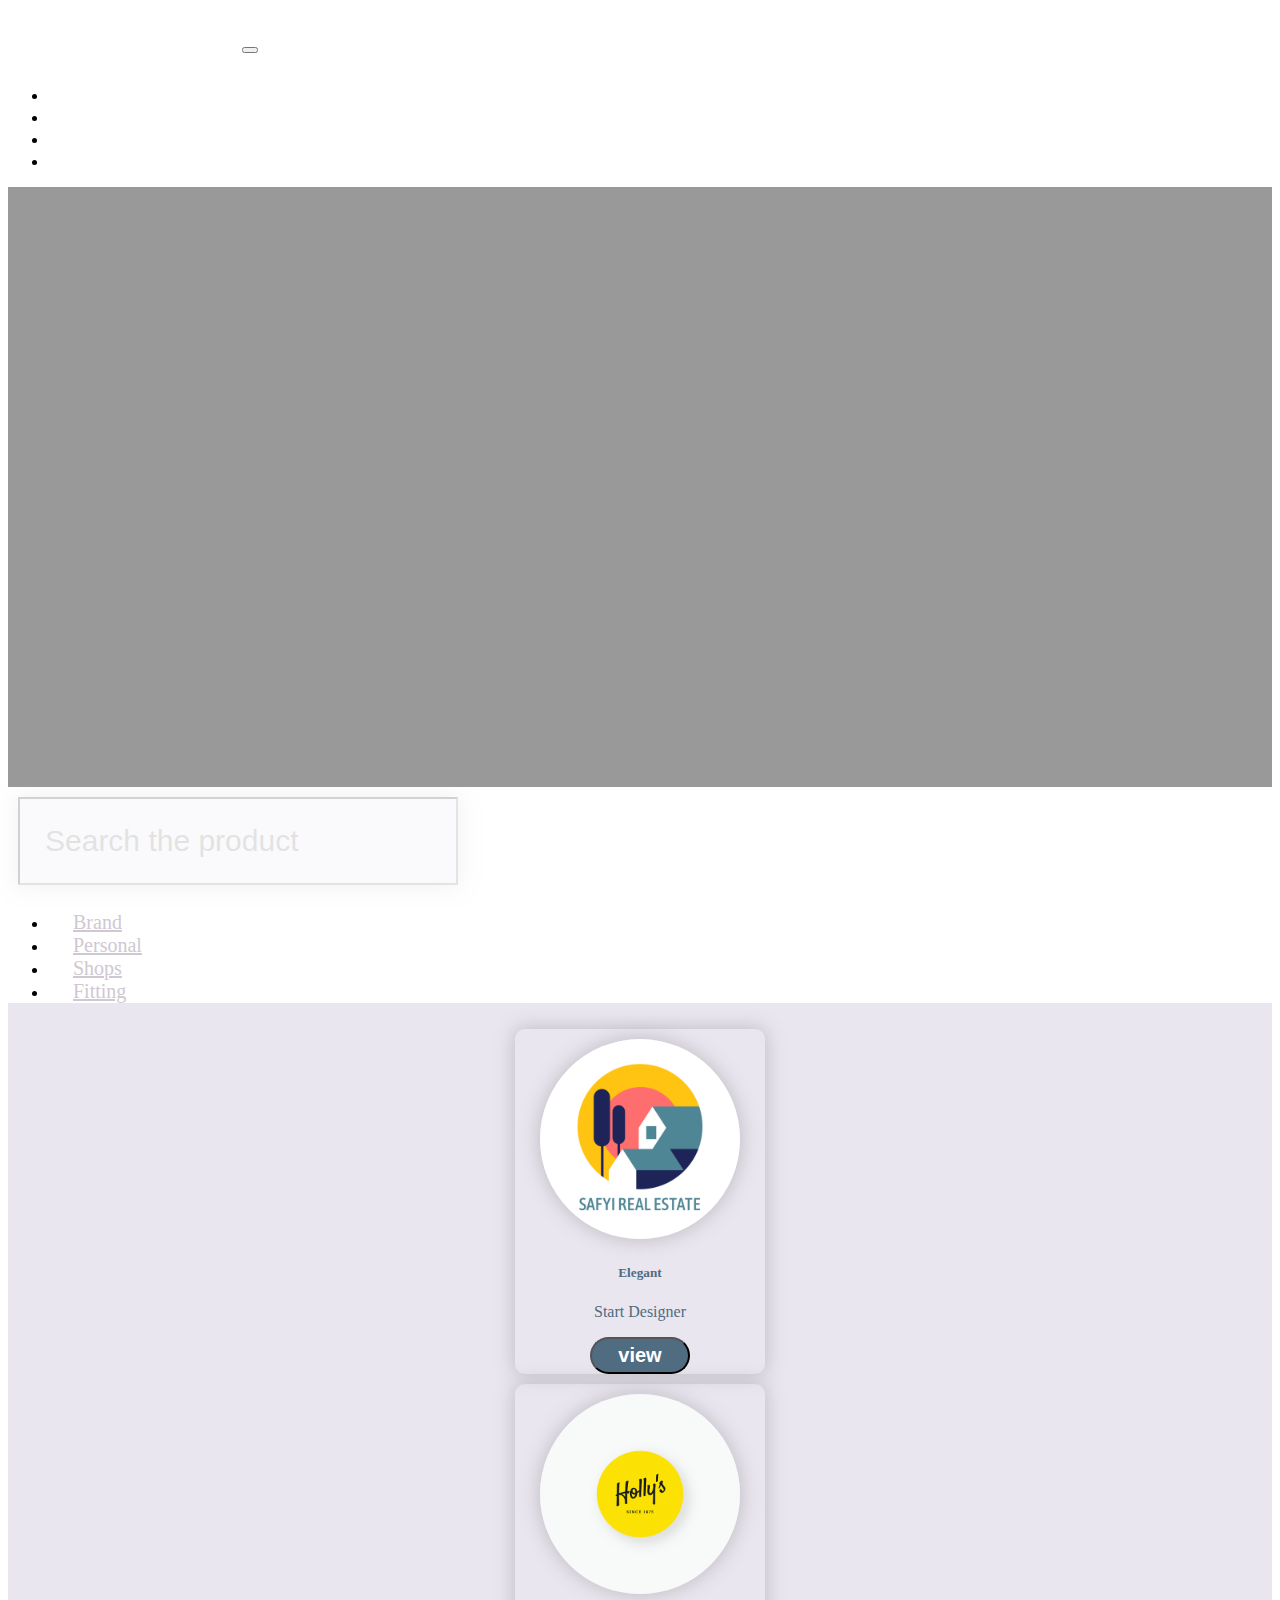
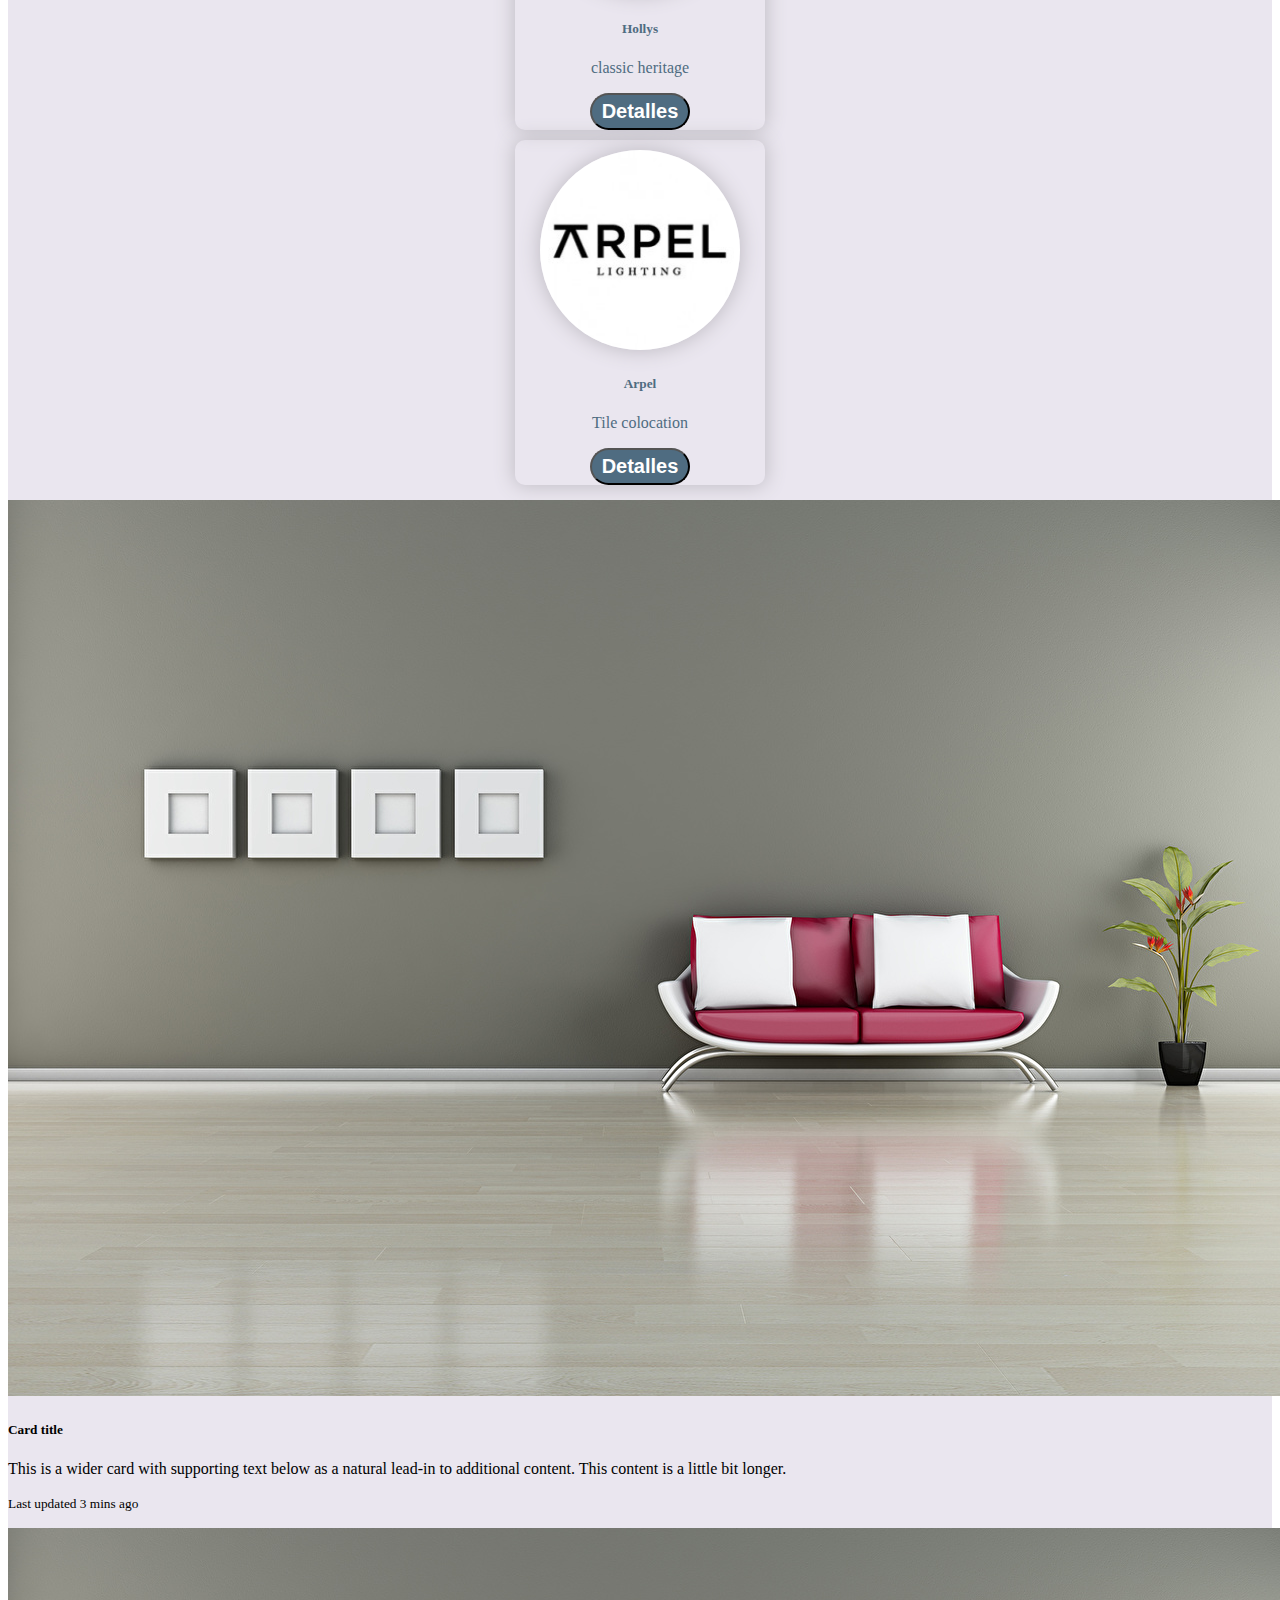
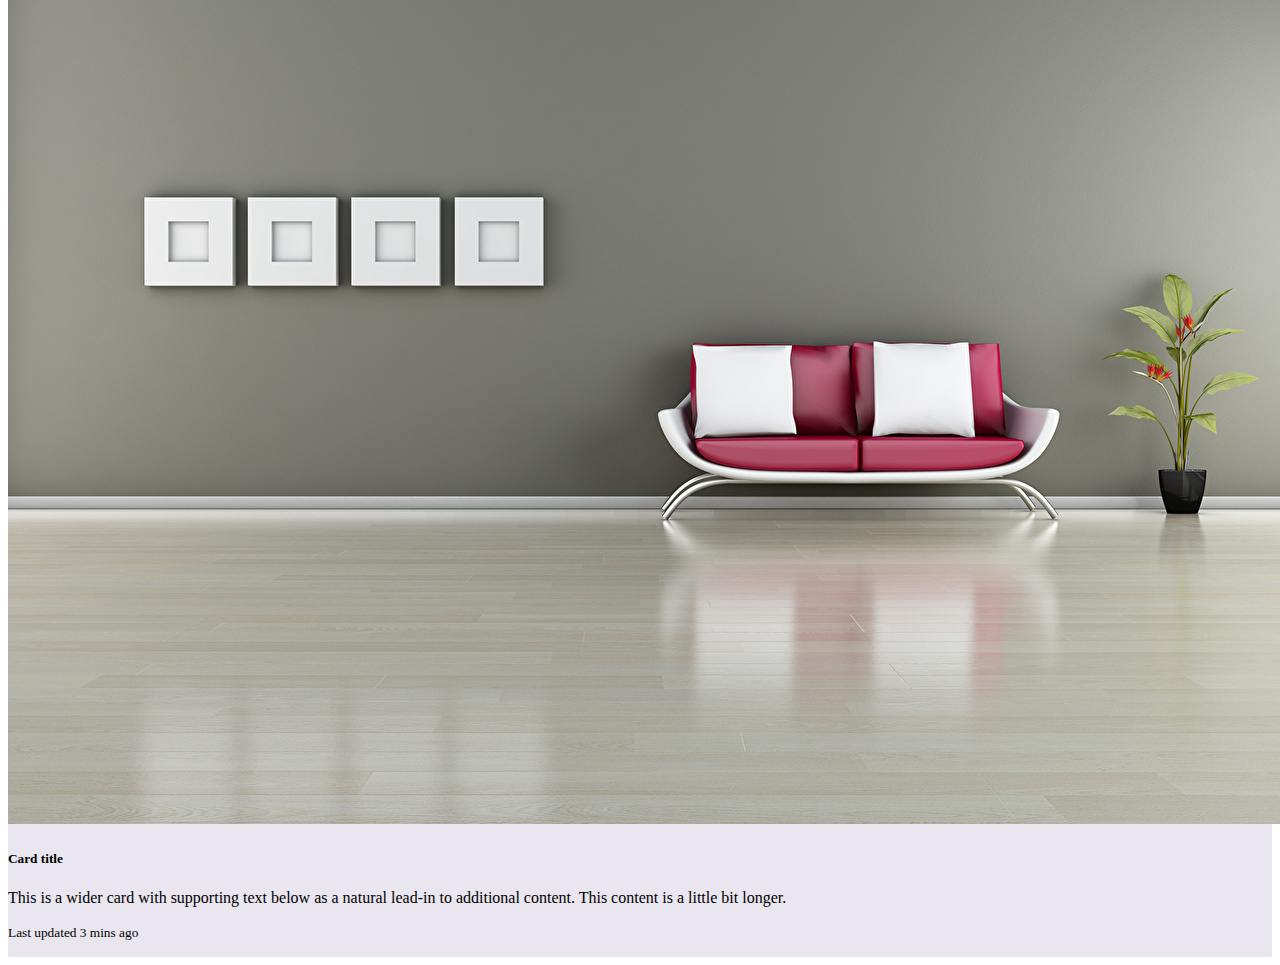
==== index.html @ e210c619 "agragando sales y flex box css" ====
<!DOCTYPE html>
<html>
<head>
    <meta charset="utf-8" />
    <meta http-equiv="X-UA-Compatible" content="IE=edge">
    <title>Bradley</title>
    <meta name="viewport" content="width=device-width, initial-scale=1">
    <link rel="stylesheet" type="text/css" media="screen" href="style.css" />
    <link rel="stylesheet" href="https://use.fontawesome.com/releases/v5.6.3/css/all.css" integrity="sha384-UHRtZLI+pbxtHCWp1t77Bi1L4ZtiqrqD80Kn4Z8NTSRyMA2Fd33n5dQ8lWUE00s/" crossorigin="anonymous">
    <link rel="stylesheet" href="https://stackpath.bootstrapcdn.com/bootstrap/4.2.1/css/bootstrap.min.css" integrity="sha384-GJzZqFGwb1QTTN6wy59ffF1BuGJpLSa9DkKMp0DgiMDm4iYMj70gZWKYbI706tWS" crossorigin="anonymous">
    <link href="https://fonts.googleapis.com/css?family=Vibur" rel="stylesheet">
    <link href="https://fonts.googleapis.com/css?family=Vibur|ZCOOL+QingKe+HuangYou" rel="stylesheet">
    <script src="https://code.jquery.com/jquery-3.3.1.slim.min.js" integrity="sha384-q8i/X+965DzO0rT7abK41JStQIAqVgRVzpbzo5smXKp4YfRvH+8abtTE1Pi6jizo" crossorigin="anonymous"></script>
    <script src="https://cdnjs.cloudflare.com/ajax/libs/popper.js/1.14.6/umd/popper.min.js" integrity="sha384-wHAiFfRlMFy6i5SRaxvfOCifBUQy1xHdJ/yoi7FRNXMRBu5WHdZYu1hA6ZOblgut" crossorigin="anonymous"></script>
    <script src="https://stackpath.bootstrapcdn.com/bootstrap/4.2.1/js/bootstrap.min.js" integrity="sha384-B0UglyR+jN6CkvvICOB2joaf5I4l3gm9GU6Hc1og6Ls7i6U/mkkaduKaBhlAXv9k" crossorigin="anonymous"></script>
    <script src="app.js"></script>
</head>
<body>
    <!-- Navigation -->

    <nav class="navbar navbar-expand-lg  fixed-top" id="mainNav">
            <div class="container">
              <a class="navbar-brand js-scroll-trigger" href="#page-top">Natural Home <i class="fas fa-couch"></i></a>
              <button class="navbar-toggler navbar-toggler-right" type="button" data-toggle="collapse" data-target="#navbarResponsive" aria-controls="navbarResponsive" aria-expanded="false" aria-label="Toggle navigation">
                
                <i class="fas fa-bars"></i>
              </button>
              <div class="collapse navbar-collapse" id="navbarResponsive">
                <ul class="navbar-nav text-uppercase ml-auto">
                  <li class="nav-item">
                    <a class="nav-link js-scroll-trigger" href="#services">Home<i class="fas fa-home"></i></a>
                  </li>
                  <li class="nav-item">
                    <a class="nav-link js-scroll-trigger" href="#portfolio">Store</a>
                  </li>
                  <li class="nav-item">
                    <a class="nav-link js-scroll-trigger" href="#about">Shop Cart <i class="fas fa-shopping-cart"></i></a>
                  </li>
                  <li class="nav-item">
                    <a class="nav-link js-scroll-trigger" href="#team">My</a>
                  </li>
                </ul>
              </div>
            </div>
          </nav>
<!--------------main------------------>
    <header class="masthead">
        <div class="container">
          <div class="intro-text">
            <div class="intro-lead-in"></div>
            <h1></h1>
          </div>
         </div> 
      </header>

      <section id="store">
          <div class="buscador">
                <div class="row">
                        <div class="col-lg-12 col-md-12 col-sm-12">
                             
                                <div class="input-group mb-3" id="search">
                                        
                                        <input type="text" class="form-control" placeholder="Search the product" aria-label="Username" aria-describedby="basic-addon1">
                                    </div>

                        </div>
                        

                    </div>
             <div class="sections">     
                    <ul class="nav justify-content-center">
                            <li class="nav-item">
                            <a class="nav-link active" href="#">Brand</a>
                            </li>
                            <li class="nav-item">
                            <a class="nav-link" href="#">Personal</a>
                            </li>
                            <li class="nav-item">
                            <a class="nav-link" href="#">Shops</a>
                            </li>
                            <li class="nav-item">
                            <a class="nav-link" href="#" tabindex="-1" aria-disabled="true">Fitting</a>
                            </li>
                        </ul>
             </div>          
         </div>         
            <div class="brands"> 
                <div class="row" id="tarjetas">
                        <div class="col-md-4 col-sm-4">
                            <div class="card">
                                <img src="./imagenes/313d73fa42f04a46213abc6267b4d074.png" class="card-img-top" alt="...">
                                <div class="card-body">
                                    <h5>Elegant</h5>
                                    <p>Start Designer</p>
                                
                                    <button type="button"  data-toggle="modal" data-target="#uno" data-whatever="@mdo">view</button>
                                </div>
                            </div>
                        </div>
                        <div class="col-md-4 col-sm-4">
                                <div class="card">
                                    <img src="./imagenes/logos-1.webp" class="card-img-top" alt="...">
                                    <div class="card-body">
                                        <h5 class="card-title">Hollys</h5>
                                        <p class="card-text">classic heritage</p>
                                        <button type="button" data-toggle="modal" data-target="#uno" data-whatever="@mdo">Detalles</button>
                                    </div>
                                </div>
                            </div>
                            <div class="col-md-4 col-sm-4">
                                    <div class="card">
                                        <img src="./imagenes/118-marcas.jpg" class="card-img-top" alt="...">
                                        <div class="card-body">
                                            <h5 class="card-title">Arpel</h5>
                                            <p class="card-text">Tile colocation</p>
                                            <button type="button" data-toggle="modal" data-target="#uno" data-whatever="@mdo">Detalles</button>
                                        </div>
                                    </div>
                                </div>
                    </div>  
            </div> 
            
                <div class="sales">
                          
                    <div class="col-md-6 "> 
                        <div class="card mb-3">
                                <img src="./imagenes/353586.jpg" class="card-img-top" alt="...">
                                <div class="card-body">
                                <h5 class="card-title">Card title</h5>
                                <p class="card-text">This is a wider card with supporting text below as a natural lead-in to additional content. This content is a little bit longer.</p>
                                <p class="card-text"><small class="text-muted">Last updated 3 mins ago</small></p>
                                </div>
                            </div>
                        </div>       
                          
                     <div class="col-md-6 ">   
                            <div class="card mb-3">
                                    <img src="./imagenes/353586.jpg" class="card-img-top" alt="...">
                                    <div class="card-body">
                                    <h5 class="card-title">Card title</h5>
                                    <p class="card-text">This is a wider card with supporting text below as a natural lead-in to additional content. This content is a little bit longer.</p>
                                    <p class="card-text"><small class="text-muted">Last updated 3 mins ago</small></p>
                                    </div>
                                </div>
                     </div>
                 </div>     
                 
</section>
                
</body>
</html>
---- style.css ----
#mainNav{
    margin-top: 10px;
}
#mainNav a {
    font-family: 'Vibur', cursive;
    font-family: 'ZCOOL QingKe HuangYou', cursive;
    font-size:20px; 
    margin-left: 20px;
    color:white;
    opacity:0.5;
    z-index: -1;

}

#mainNav .navbar-brand{
    font-family: 'Vibur', cursive;
    font-size: 40px;
    font: bold;
    opacity:0.7;
    z-index: -1;
}

#mainNav a:hover{
    opacity:1;
    color: white;
    text-decoration: underline;
    font-size:21px;
}
#mainNav button{

color:white;
}

.masthead {
    text-align: center;
    color: white;
    background-image: url("./imagenes/Decoración-de-dormitorio-moderno-Pavel-Vetrov.jpg");
    background-repeat: no-repeat;
    background-attachment: scroll;
    background-position: center center;
    background-size: cover;
    background-color: rgba(0,0,0,0.5);
    height:600px;
    opacity:0.8;
    z-index: -1; 
    
  }
  header.masthead .intro-text {
    padding-top: 200px;
    padding-bottom: 100px;
  }
  header.masthead .intro-text .intro-lead-in {
    font-size: 22px;
    font-style: italic;
    line-height: 22px;
    margin-bottom: 25px;
    font-family: 'Droid Serif', -apple-system, BlinkMacSystemFont, 'Segoe UI', Roboto, 'Helvetica Neue', Arial, sans-serif, 'Apple Color Emoji', 'Segoe UI Emoji', 'Segoe UI Symbol', 'Noto Color Emoji';
  }
  header.masthead #down{

    font-size: 70px;
    color:white;
  }
  #search .form-control{
    margin: 10px;
   background:#eae6ef;
   opacity:0.2;
   font-size: 30px;
   color:#4F6C81;
   padding:25px; 
   -webkit-box-shadow:0px 0px 20px 1px #bfbcc3;
  

  }
  .chat i{
      font-size: 50px;
      margin-top: 3px;
  }
  /* .nav{
    margin-left: 50px;
  }  */
  .nav{
      background: white;
      
  }
  .nav a{
    color:#CFC8D2;
    /* margin-left: 100px;
    font-size: 22px;
    margin-right: 50px; */
  }
  .nav a:hover{
      border-bottom: solid 2px black;
  }
  @media (max-width: 768px) {
    .nav a{
        color:#CFC8D2;
        margin-left: 10px;
        font-size: 15px;
        margin-right: 10px;
      }
  }

  @media (min-width: 768px) {
    .nav a{
        color:#CFC8D2;
        margin-left: 25px;
        font-size: 20px;
      }
  }

  #tarjetas .card img{
      border-radius:100px;
      width: 200px;
      margin: auto;
      margin-top: 10px; 
      -webkit-box-shadow:0px 0px 20px 1px #bfbcc3;
     
  }
  #tarjetas .card {
    width: 250px;
    margin: auto;
    margin-top: 10px; 
    border-radius: 10px; 
    text-align: center;
    color: #4F6C81; 
    -webkit-box-shadow:0px 0px 20px 1px #bfbcc3;
}
#tarjetas .card button{
    color: white;
    font-size: 20px;
    background:#4F6C81;  
    border-radius: 20px;
    width:100px; 
    padding: 5px;
    font-weight: 700;
}
@media (max-width: 768px) {
    #tarjetas .card { 
         width: 150px;
         height: 250px;;
    }
    #tarjetas .card img{
        width: 50px;
    }


}
.buscador{
    background: white
}
#store{
    background:#eae6ef;
}  
  
.sales{
display: flex;
flex-wrap: wrap;
justify-content: space-around;
}

.brands{
    display: flex;
    flex-wrap: wrap;
    justify-content: space-around;
    margin-bottom: 15px;
    }
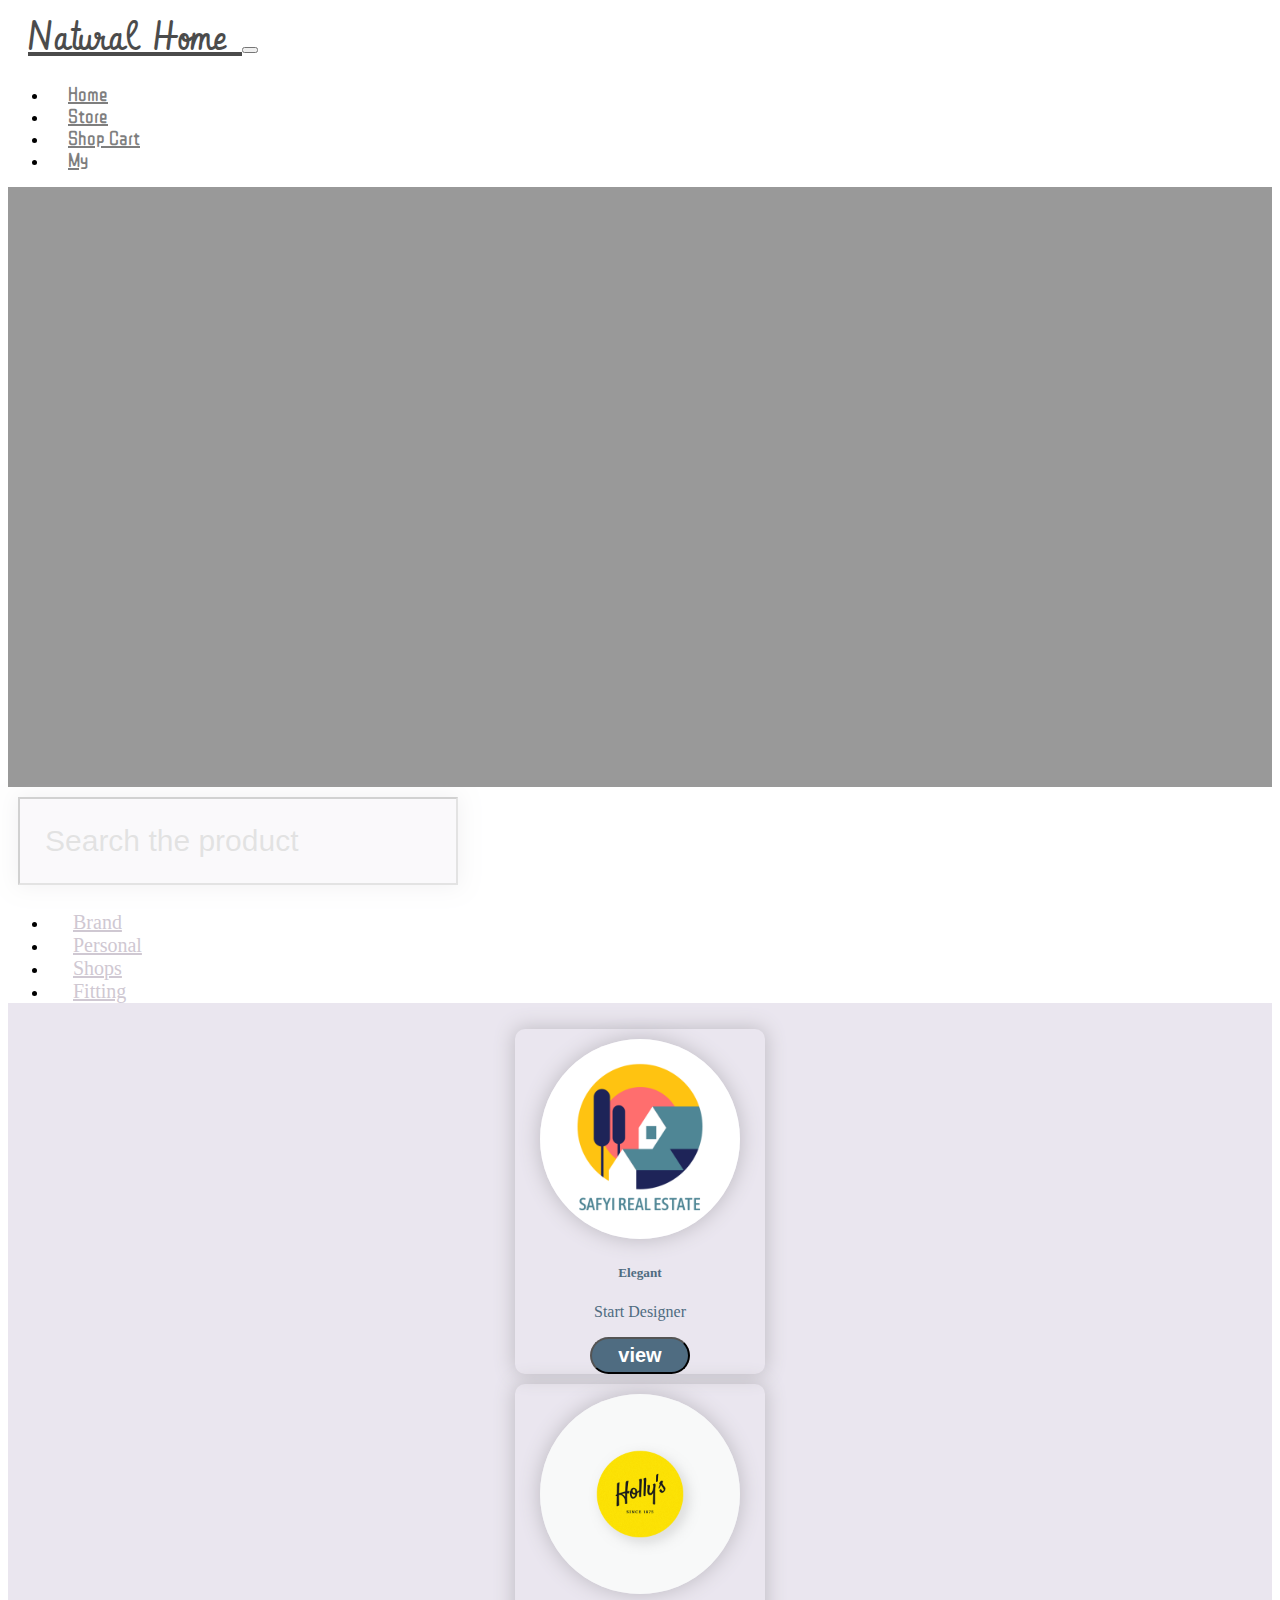
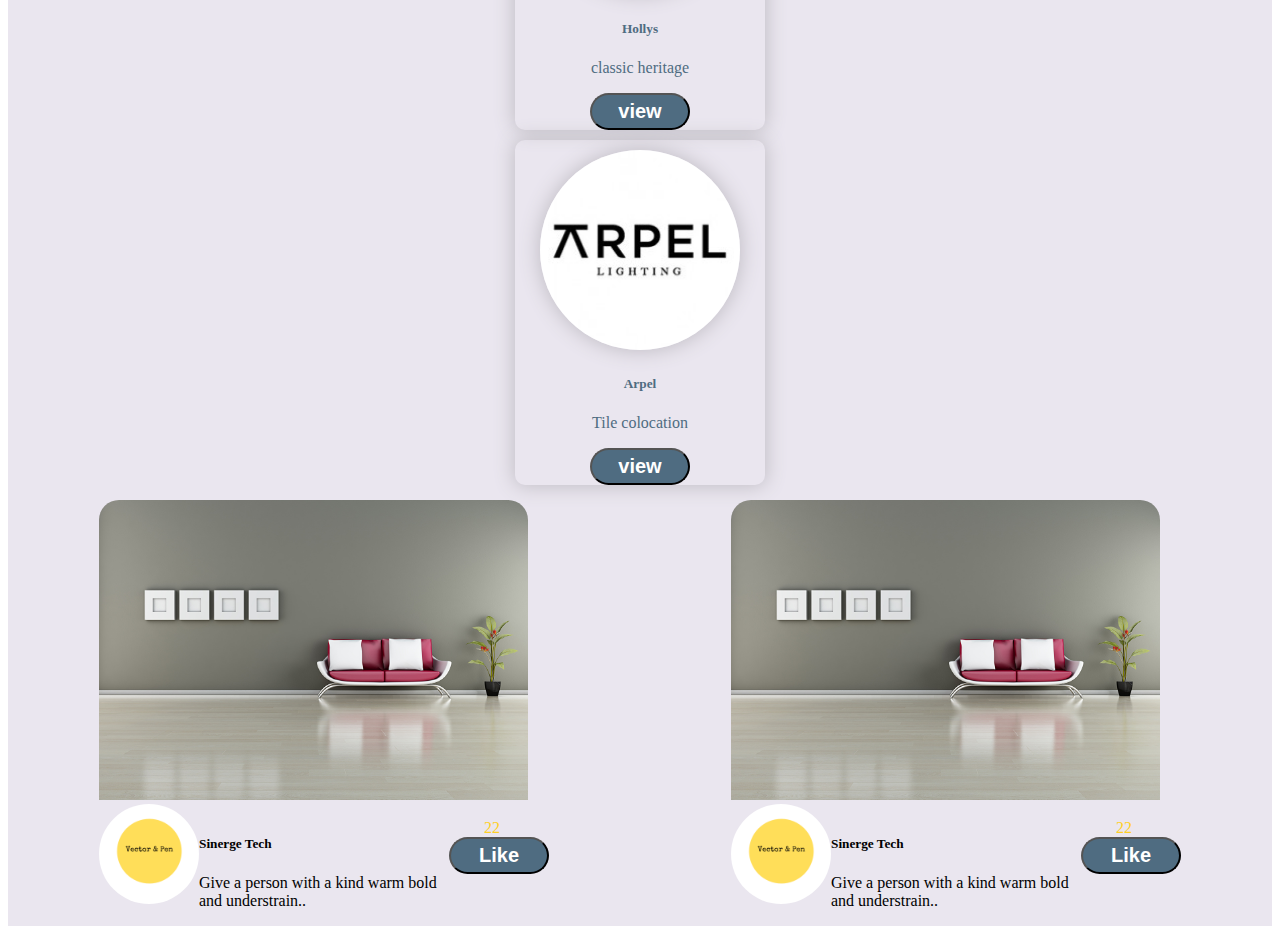
==== commit f005a5ad: "adecuando primera parte store" ====
--- a/index.html
+++ b/index.html
@@ -103,7 +103,7 @@
                                     <div class="card-body">
                                         <h5 class="card-title">Hollys</h5>
                                         <p class="card-text">classic heritage</p>
-                                        <button type="button" data-toggle="modal" data-target="#uno" data-whatever="@mdo">Detalles</button>
+                                        <button type="button" data-toggle="modal" data-target="#uno" data-whatever="@mdo">view</button>
                                     </div>
                                 </div>
                             </div>
@@ -113,33 +113,59 @@
                                         <div class="card-body">
                                             <h5 class="card-title">Arpel</h5>
                                             <p class="card-text">Tile colocation</p>
-                                            <button type="button" data-toggle="modal" data-target="#uno" data-whatever="@mdo">Detalles</button>
+                                            <button type="button" data-toggle="modal" data-target="#uno" data-whatever="@mdo">view</button>
                                         </div>
                                     </div>
                                 </div>
                     </div>  
             </div> 
             
-                <div class="sales">
-                          
+                <div class="sales">    
                     <div class="col-md-6 "> 
                         <div class="card mb-3">
                                 <img src="./imagenes/353586.jpg" class="card-img-top" alt="...">
-                                <div class="card-body">
-                                <h5 class="card-title">Card title</h5>
-                                <p class="card-text">This is a wider card with supporting text below as a natural lead-in to additional content. This content is a little bit longer.</p>
-                                <p class="card-text"><small class="text-muted">Last updated 3 mins ago</small></p>
-                                </div>
+                                <div class="cards">
+                                   <div class="image-cards">
+                                        <img src="./imagenes/Vector & Pen.png">
+                                   </div>
+                                   <div class="text-cards">
+                                        <h5 class="card-title">Sinerge Tech</h5>
+                                        <p class="card-text">Give a person with a kind warm bold and understrain..</p>
+                                    </div> 
+                                    <div class="cards-likes">
+                                        <div>
+                                             <span>22</span> 
+                                         </div>  
+                                         <div>
+                                            <button type="button" data-toggle="modal" data-target="#uno" data-whatever="@mdo">Like</button>
+                                            </div>
+                                    </div>
+                                
+
+                                </div>   
                             </div>
                         </div>       
-                          
                      <div class="col-md-6 ">   
                             <div class="card mb-3">
                                     <img src="./imagenes/353586.jpg" class="card-img-top" alt="...">
-                                    <div class="card-body">
-                                    <h5 class="card-title">Card title</h5>
-                                    <p class="card-text">This is a wider card with supporting text below as a natural lead-in to additional content. This content is a little bit longer.</p>
-                                    <p class="card-text"><small class="text-muted">Last updated 3 mins ago</small></p>
+                                    <div class="cards">
+                                       <div class="image-cards">
+                                            <img src="./imagenes/Vector & Pen.png">
+                                       </div>
+                                       <div class="text-cards">
+                                            <h5 class="card-title">Sinerge Tech</h5>
+                                            <p class="card-text">Give a person with a kind warm bold and understrain..</p>
+                                        </div> 
+                                        <div class="cards-likes">
+                                            <div>
+                                                 <span>22</span> 
+                                             </div>  
+                                             <div>
+                                                <button type="button" data-toggle="modal" data-target="#uno" data-whatever="@mdo">Like</button>
+                                                </div>
+                                        </div>
+                                    
+
                                     </div>
                                 </div>
                      </div>
--- a/style.css
+++ b/style.css
@@ -7,7 +7,7 @@
     font-family: 'ZCOOL QingKe HuangYou', cursive;
     font-size:20px; 
     margin-left: 20px;
-    color:white;
+    color:black;
     opacity:0.5;
     z-index: -1;
 
@@ -23,7 +23,7 @@
 
 #mainNav a:hover{
     opacity:1;
-    color: white;
+    color: black;
     text-decoration: underline;
     font-size:21px;
 }
@@ -108,6 +108,8 @@
         margin-left: 25px;
         font-size: 20px;
       }
+
+      
   }
 
   #tarjetas .card img{
@@ -167,4 +169,47 @@
     margin-bottom: 15px;
     }
 
-    +/* ---------------------ESTILOS DE SALES----------------------------*/
+
+.sales .card {
+    border-radius: 20px;
+}
+.sales .card .card-img-top{
+    border-top-left-radius: 20px;
+    border-top-right-radius: 20px;
+    height: 300px;
+}
+.cards .image-cards img{
+
+    width: 100px;
+    border-radius: 100px;
+
+}
+.cards .text-cards{
+    justify-content: left;
+    width:250px;
+    margin-top:10px;
+}
+.cards .cards-likes{
+    flex-direction:column;
+    margin-top:15px;
+    color:#ffcf24;
+}
+.cards .cards-likes span{
+    margin-left: 35px;
+
+}
+.cards .cards-likes button{
+    color: white;
+    font-size: 20px;
+    background:#4F6C81;  
+    border-radius: 20px;
+    width:100px; 
+    padding: 5px;
+    font-weight: 700;
+}
+.cards{
+    display: flex;
+    flex-wrap: wrap;
+    justify-content: space-around; 
+}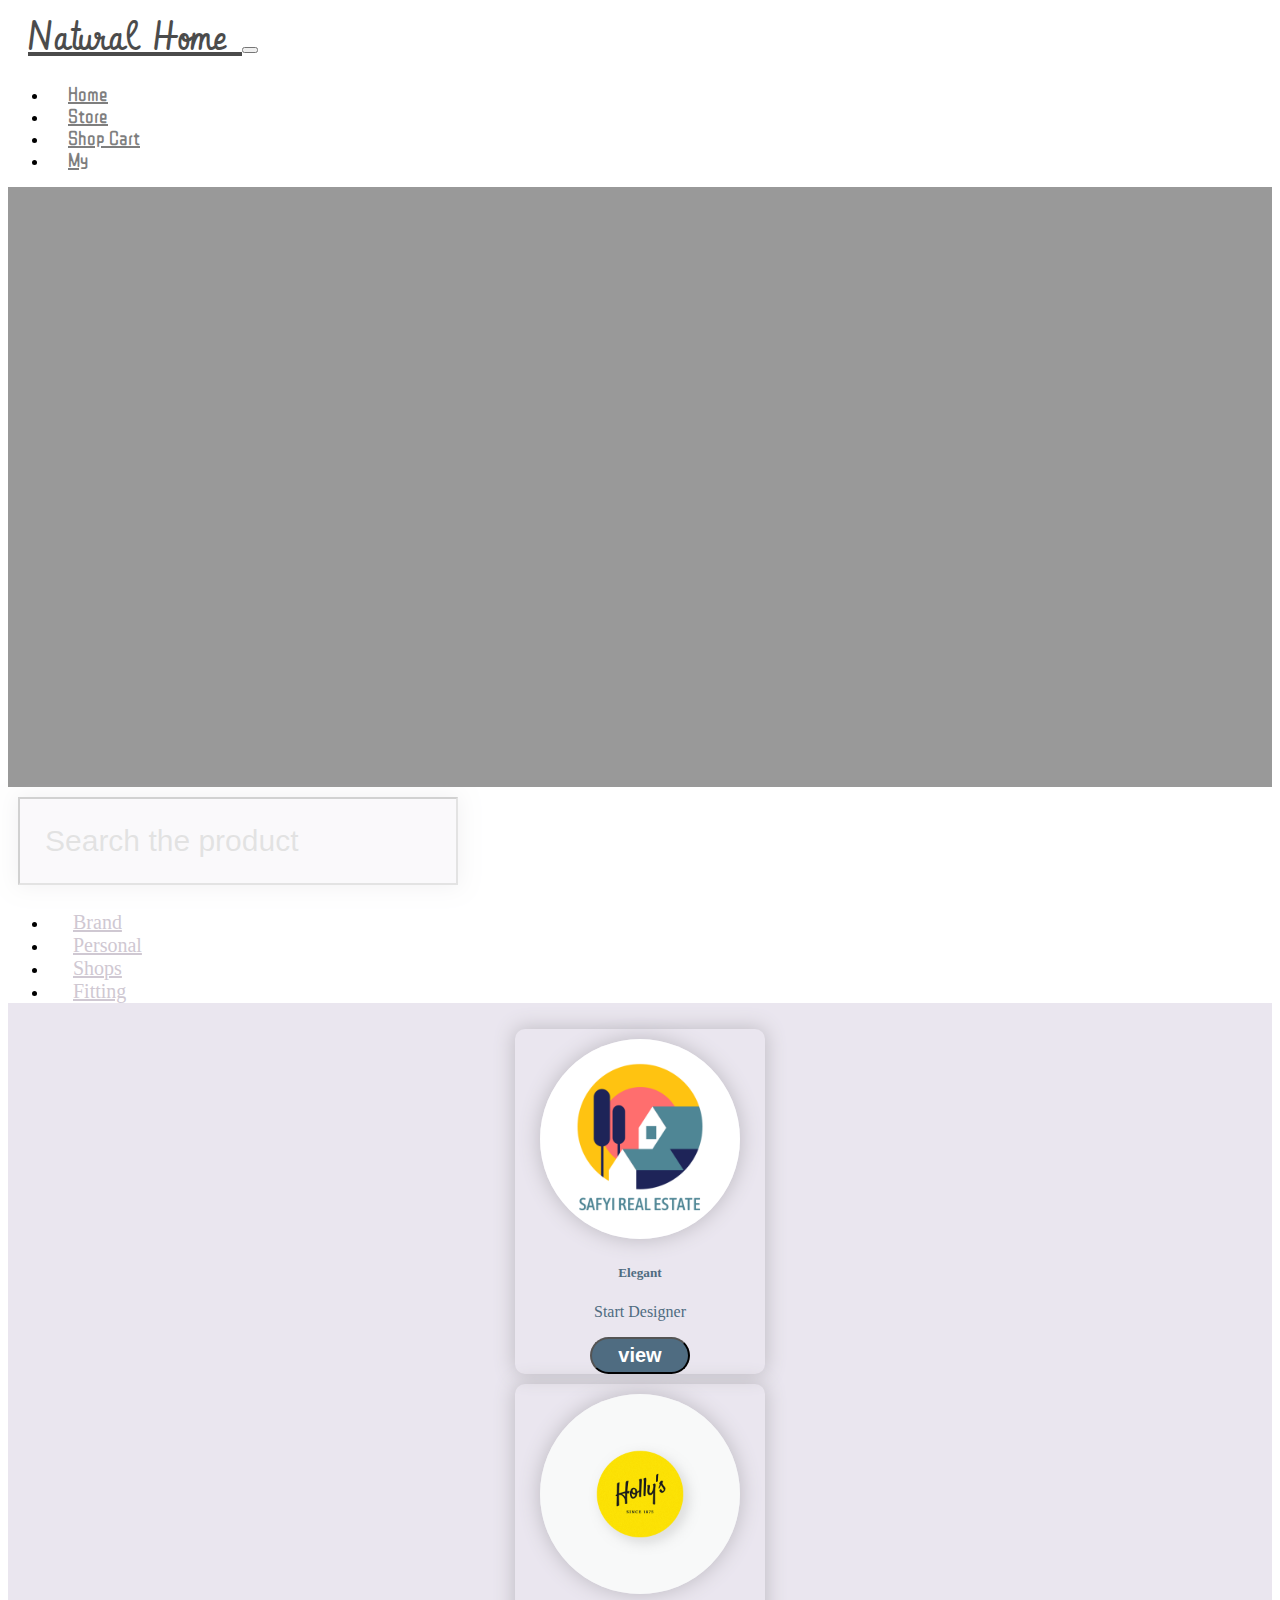
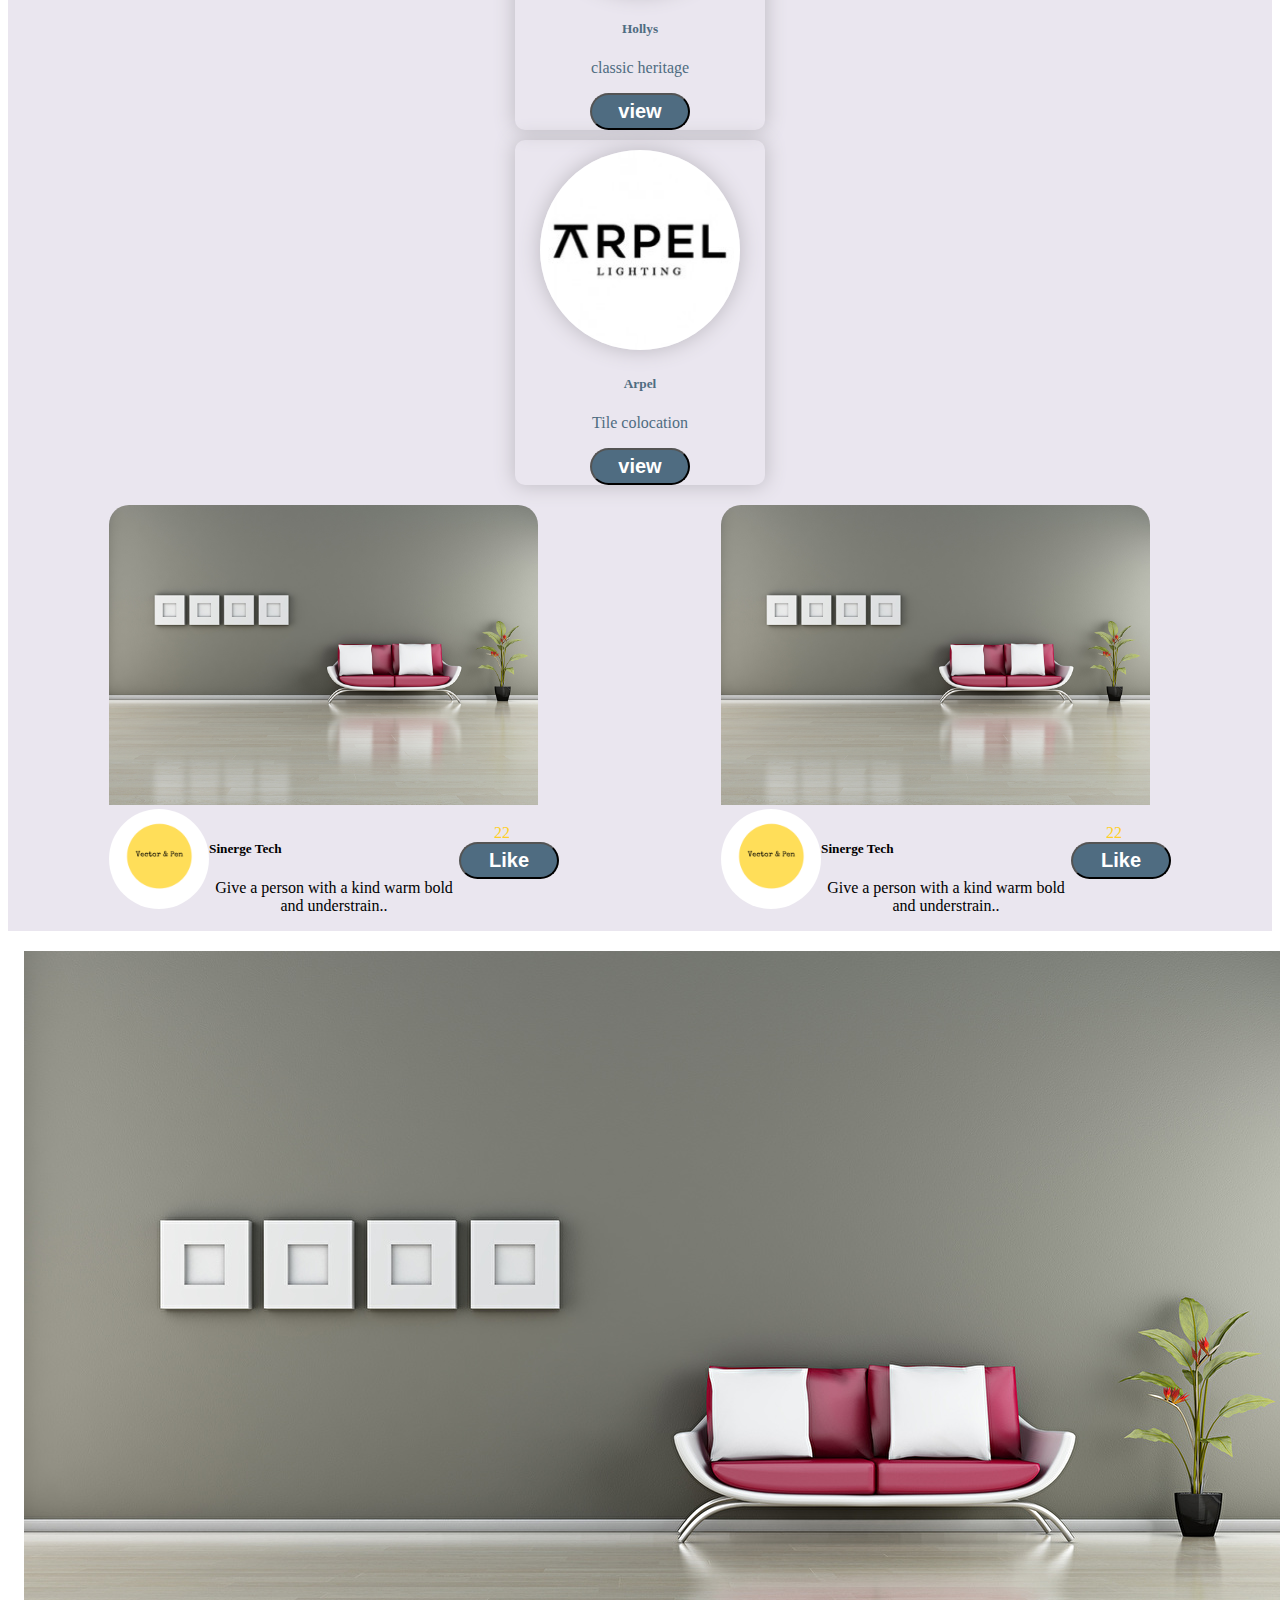
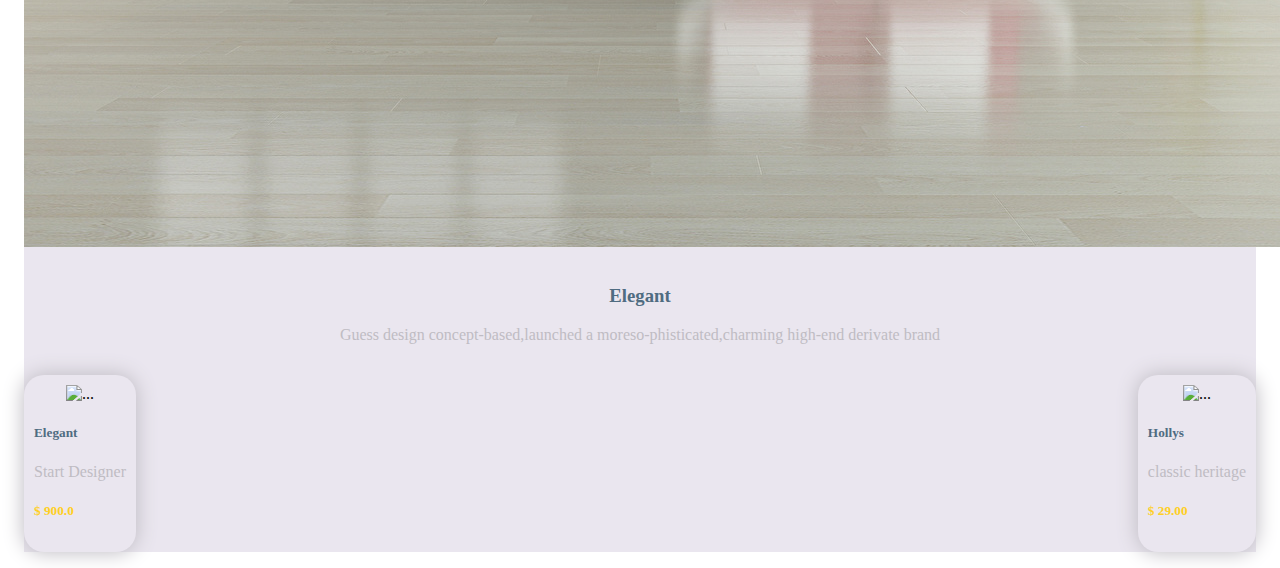
==== commit f2579c2e: "estructura de y danandole eventos con js" ====
--- a/index.html
+++ b/index.html
@@ -92,7 +92,6 @@
                                 <div class="card-body">
                                     <h5>Elegant</h5>
                                     <p>Start Designer</p>
-                                
                                     <button type="button"  data-toggle="modal" data-target="#uno" data-whatever="@mdo">view</button>
                                 </div>
                             </div>
@@ -113,7 +112,7 @@
                                         <div class="card-body">
                                             <h5 class="card-title">Arpel</h5>
                                             <p class="card-text">Tile colocation</p>
-                                            <button type="button" data-toggle="modal" data-target="#uno" data-whatever="@mdo">view</button>
+                                            <button type="button" data-whatever="@mdo">view</button>
                                         </div>
                                     </div>
                                 </div>
@@ -172,6 +171,53 @@
                  </div>     
                  
 </section>
+
+<!-- ------------------------------MODAL ---------------------------------------->
+<div class="portfolio-modal modal fade" id="uno" tabindex="-1" role="dialog" aria-hidden="true">
+        <div class="modal-dialog">
+          <div class="modal-content">
+            <div class="close-modal" data-dismiss="modal">
+                <div class="rl"><i class="fas fa-chevron-left"></i></div>
+            </div>
+            <div class="card mb-3">
+                    <img src="./imagenes/353586.jpg" class="card-img-top" alt="...">
+                    
+                    <div class="cards" id="text-modal">
+                       <div class="text-cards-modal">
+                            <h3 class="card-title">Elegant</h3>
+                            <p class="card-text">Guess design concept-based,launched a moreso-phisticated,charming high-end derivate brand</p>
+
+                        </div> 
+                    </div>
+             </div>
+             <div class="modal-styles">
+                    <div class="col-md-6 col-sm-6">
+                            <div class="card">
+                                <img src="./imagenes/Decoración-de-dormitorio-moderno-Pavel-Vetrov.jpg" class="card-img-top" alt="...">
+                                <div class="card-body">
+                                    <h5>Elegant</h5>
+                                    <p>Start Designer</p>
+                                    <h5 class="card-title"><span>$ 900.0</span></h5>
+                                </div>
+                            </div>
+                        </div>
+                        <div class="col-md-6 col-sm-6">
+                                <div class="card">
+                                    <img src="./imagenes/colores-para-la-decoración-de-dormitorios-modernos.jpg" class="card-img-top" alt="...">
+                                    <div class="card-body">
+                                        <h5 class="card-title">Hollys</h5>
+                                        <p class="card-text">classic heritage</p>
+                                        <h5 class="card-title"><span>$ 29.00</span></h5>
+                                    </div>
+                                </div>
+                   </div>
+             </div>
+
+           
+            
+          </div>
+        </div>
+      </div>
                 
 </body>
 </html>--- a/style.css
+++ b/style.css
@@ -93,24 +93,6 @@
   .nav a:hover{
       border-bottom: solid 2px black;
   }
-  @media (max-width: 768px) {
-    .nav a{
-        color:#CFC8D2;
-        margin-left: 10px;
-        font-size: 15px;
-        margin-right: 10px;
-      }
-  }
-
-  @media (min-width: 768px) {
-    .nav a{
-        color:#CFC8D2;
-        margin-left: 25px;
-        font-size: 20px;
-      }
-
-      
-  }
 
   #tarjetas .card img{
       border-radius:100px;
@@ -138,17 +120,6 @@
     padding: 5px;
     font-weight: 700;
 }
-@media (max-width: 768px) {
-    #tarjetas .card { 
-         width: 150px;
-         height: 250px;;
-    }
-    #tarjetas .card img{
-        width: 50px;
-    }
-
-
-}
 .buscador{
     background: white
 }
@@ -170,7 +141,9 @@
     }
 
 /* ---------------------ESTILOS DE SALES----------------------------*/
-
+.sales {
+ margin: 20px;
+}
 .sales .card {
     border-radius: 20px;
 }
@@ -180,10 +153,8 @@
     height: 300px;
 }
 .cards .image-cards img{
-
     width: 100px;
     border-radius: 100px;
-
 }
 .cards .text-cards{
     justify-content: left;
@@ -197,7 +168,6 @@
 }
 .cards .cards-likes span{
     margin-left: 35px;
-
 }
 .cards .cards-likes button{
     color: white;
@@ -212,4 +182,95 @@
     display: flex;
     flex-wrap: wrap;
     justify-content: space-around; 
-}+}
+/*------------------------------------ ESTILOS DEL MODAL DE MARCA------------------------------- */
+
+/* MEDIA QUERYS DISEÑO-RESPONSIVO */
+@media (max-width: 768px) {
+    .nav a{
+        color:#CFC8D2;
+        margin-left: 10px;
+        font-size: 15px;
+        margin-right: 10px;
+      }
+      #tarjetas .card { 
+        width: 150px;
+        height: 250px;;
+   }
+   #tarjetas .card img{
+       width: 50px;
+   }
+  }
+
+  @media (min-width: 768px) {
+    .nav a{
+        color:#CFC8D2;
+        margin-left: 25px;
+        font-size: 20px;
+      }
+
+      
+  }
+
+  #uno{
+
+    background: white;
+  }
+
+  /* ----------------- */
+  portfolio-modal {
+    padding-right: 0px !important;
+  }
+  
+  .portfolio-modal .modal-dialog {
+    margin: 1rem;
+    max-width: 100vw;
+  }
+  
+  .portfolio-modal .modal-content {
+    text-align: center;
+    background:#eae6ef;
+  }  
+  .portfolio-modal .modal-content button {
+    cursor: pointer;
+  }
+  .portfolio-modal .close-modal:hover {
+    opacity: 0.3;
+  }
+.modal-styles{
+    display: flex;
+    flex-wrap: wrap;
+    justify-content: space-between; 
+    background:#eae6ef;
+}
+.modal-styles .card {
+padding: 10px;
+border-radius: 20px;
+-webkit-box-shadow:0px 0px 20px 1px #bfbcc3;
+height:auto;
+}
+
+.modal-styles .card p{
+    text-align: initial;
+    color: #bfbcc3;
+}
+.modal-styles .card h5{
+    text-align: initial;
+    color:#4F6C81; 
+}
+.modal-styles .card h5 span{
+    color:#ffcf24;
+}
+
+#text-modal h2,p{
+    text-align: center;
+}
+#text-modal{
+    padding: 15px;
+}
+#text-modal h3{
+color:#4F6C81; 
+}
+#text-modal p{
+    color:#bfbcc3; 
+    }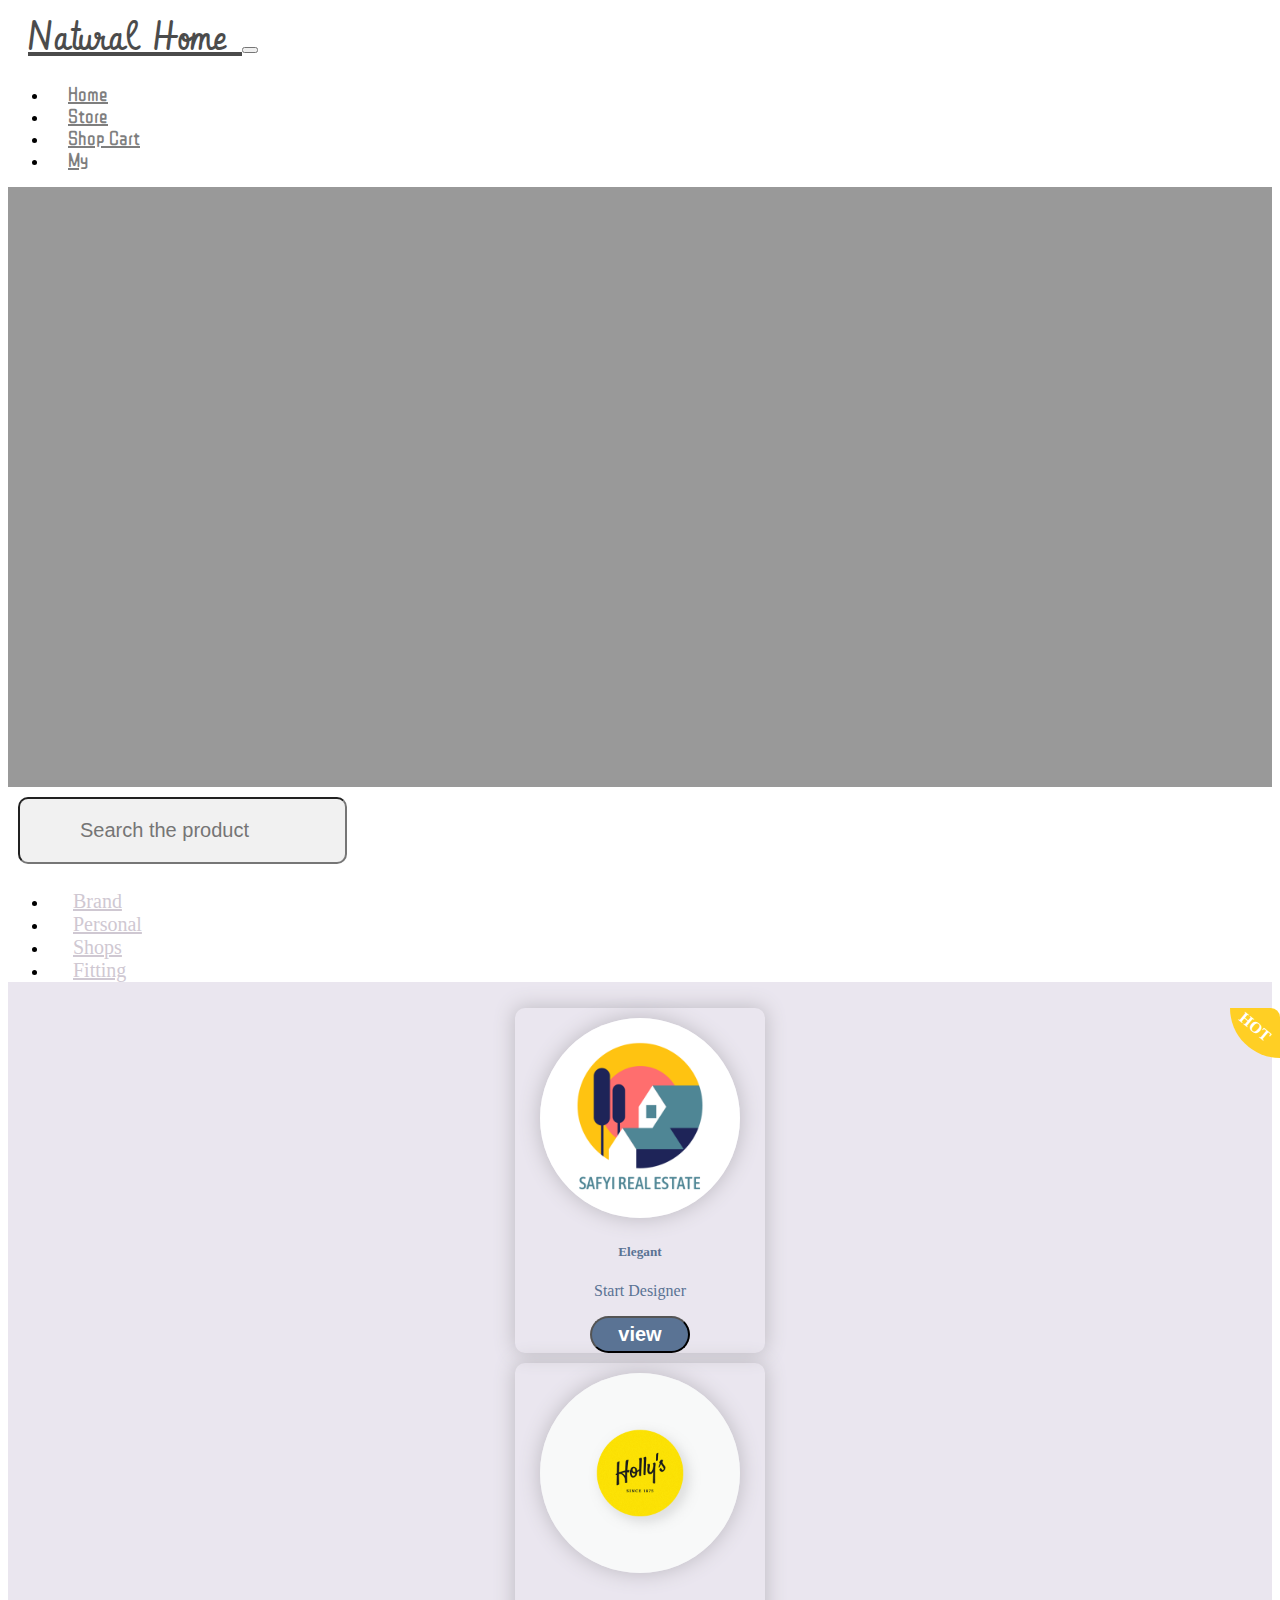
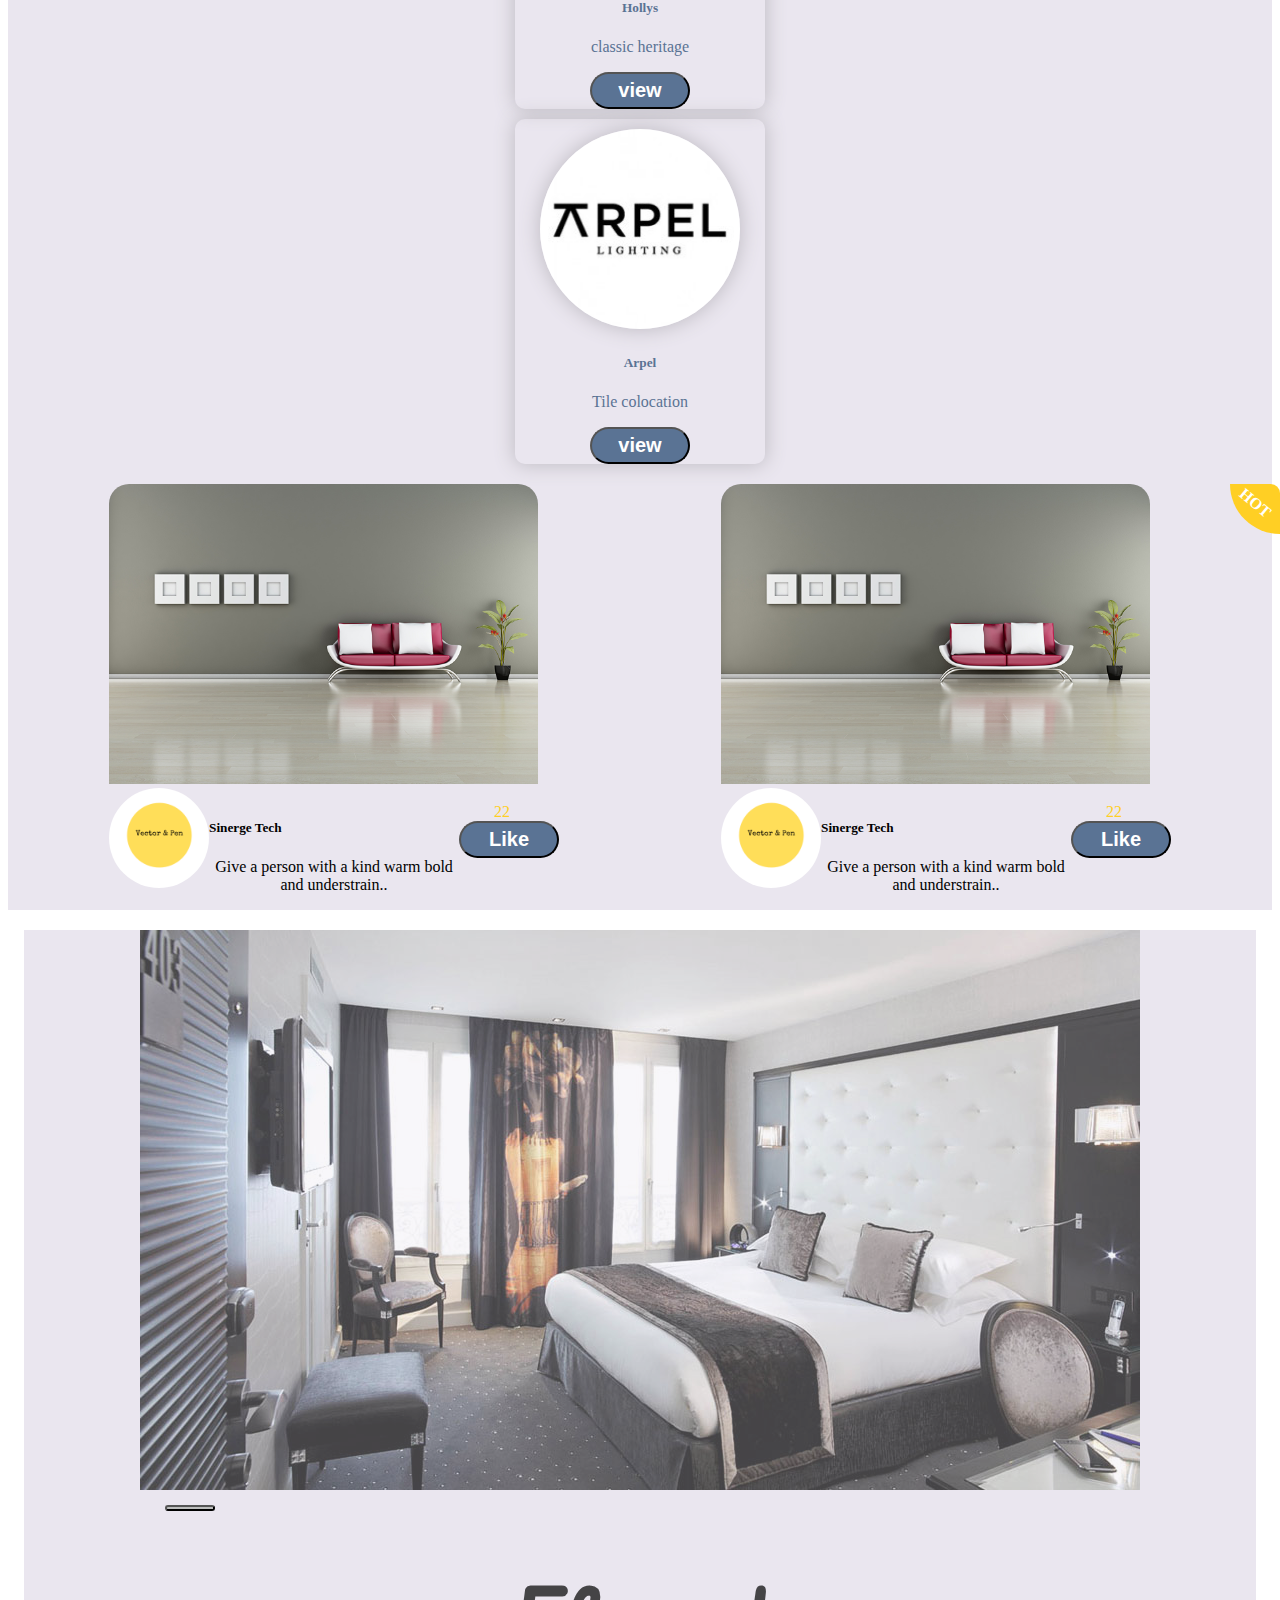
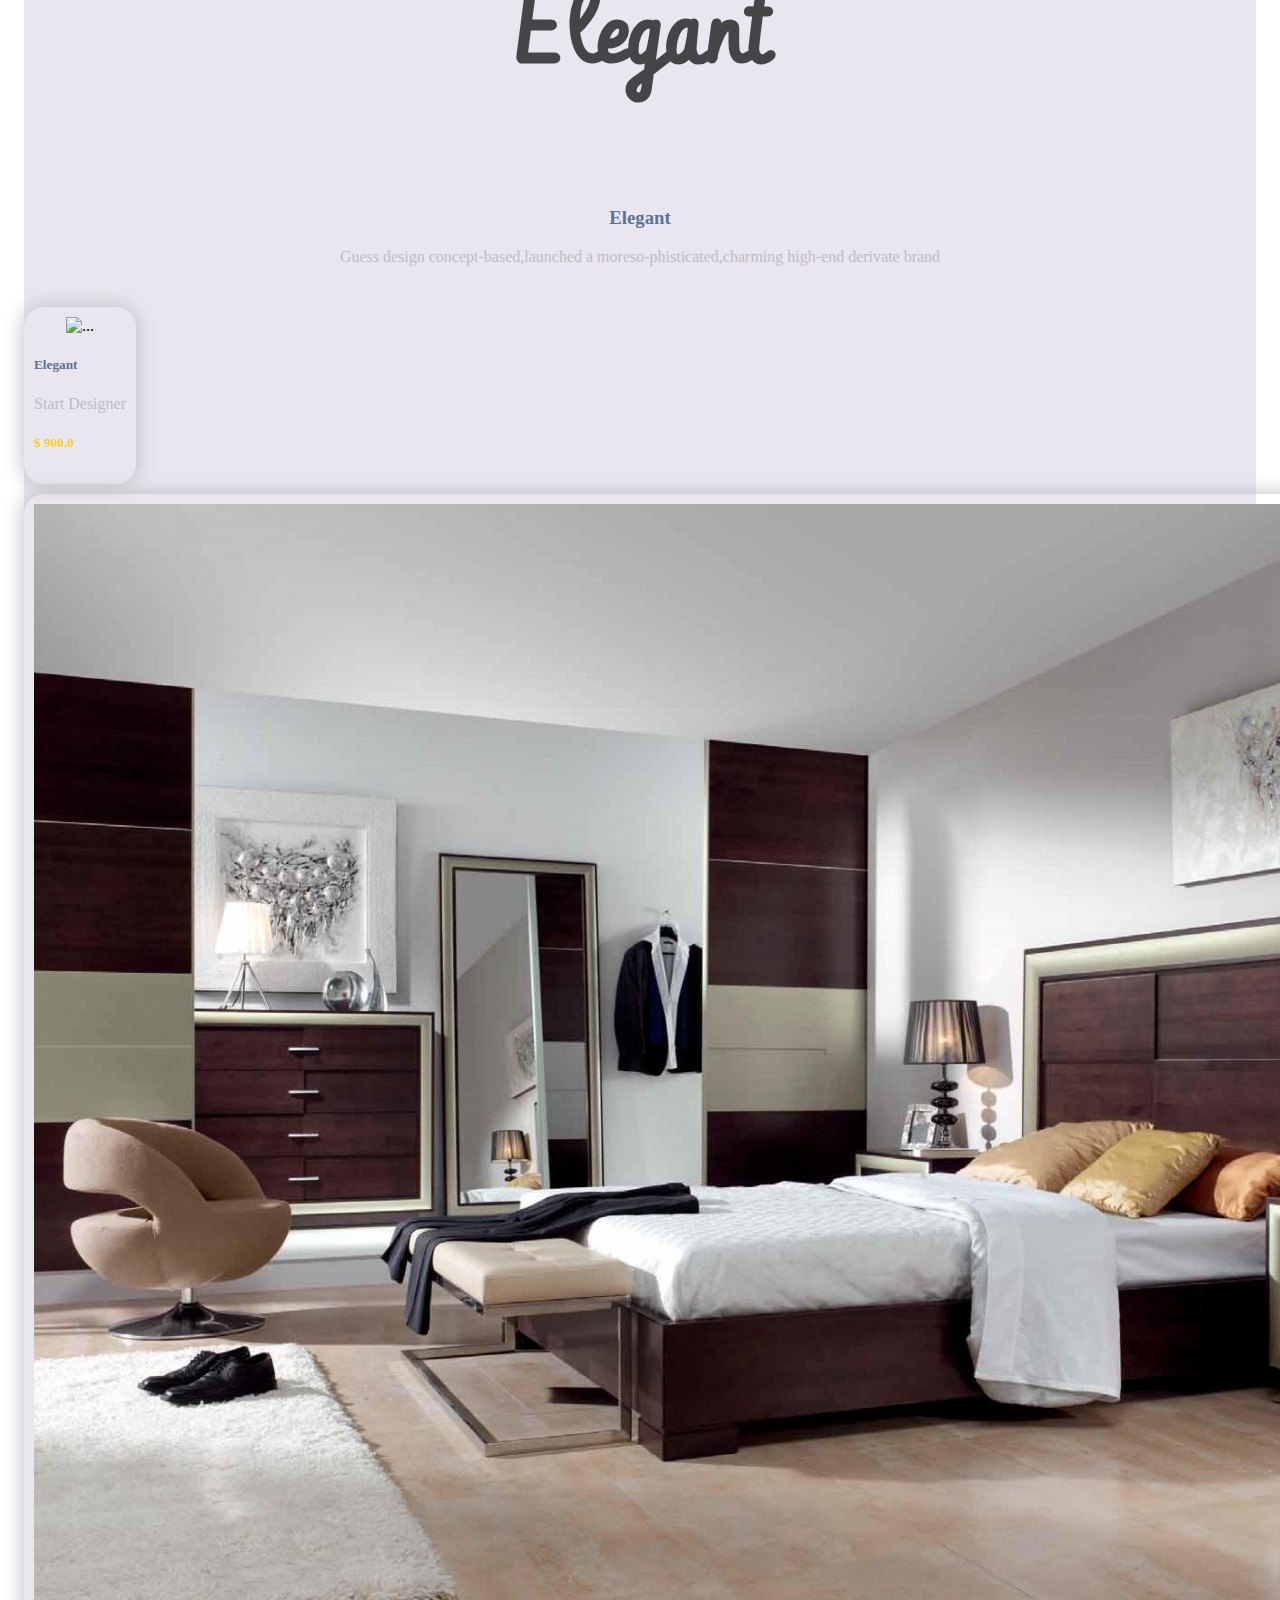
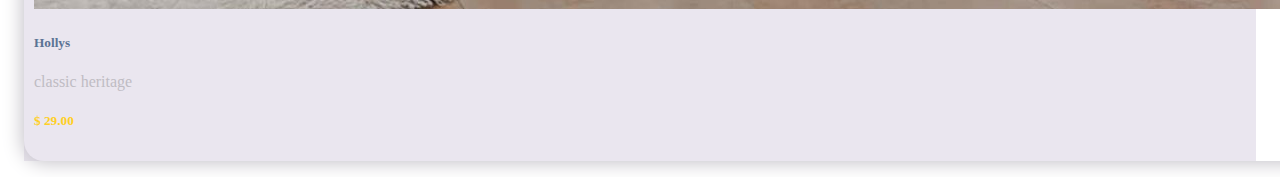
==== commit 781e31cb: "etiquetas hot y se arreglas el search y iconos" ====
--- a/index.html
+++ b/index.html
@@ -17,12 +17,10 @@
 </head>
 <body>
     <!-- Navigation -->
-
-    <nav class="navbar navbar-expand-lg  fixed-top" id="mainNav">
+    <nav class="navbar navbar-expand-lg" id="mainNav">
             <div class="container">
               <a class="navbar-brand js-scroll-trigger" href="#page-top">Natural Home <i class="fas fa-couch"></i></a>
               <button class="navbar-toggler navbar-toggler-right" type="button" data-toggle="collapse" data-target="#navbarResponsive" aria-controls="navbarResponsive" aria-expanded="false" aria-label="Toggle navigation">
-                
                 <i class="fas fa-bars"></i>
               </button>
               <div class="collapse navbar-collapse" id="navbarResponsive">
@@ -59,13 +57,11 @@
                         <div class="col-lg-12 col-md-12 col-sm-12">
                              
                                 <div class="input-group mb-3" id="search">
-                                        
+                                        <i class="fas fa-search search-icon"></i>
                                         <input type="text" class="form-control" placeholder="Search the product" aria-label="Username" aria-describedby="basic-addon1">
-                                    </div>
-
-                        </div>
-                        
-
+                                        <i class="fab fa-rocketchat search-chat"></i>
+                                </div>
+                        </div>
                     </div>
              <div class="sections">     
                     <ul class="nav justify-content-center">
@@ -88,6 +84,9 @@
                 <div class="row" id="tarjetas">
                         <div class="col-md-4 col-sm-4">
                             <div class="card">
+                                <div class="hot">
+                                   <span><p>HOT</p></span>
+                                </div>
                                 <img src="./imagenes/313d73fa42f04a46213abc6267b4d074.png" class="card-img-top" alt="...">
                                 <div class="card-body">
                                     <h5>Elegant</h5>
@@ -120,8 +119,11 @@
             </div> 
             
                 <div class="sales">    
-                    <div class="col-md-6 "> 
+                    <div class="col-md-6 col-xs-12  "> 
                         <div class="card mb-3">
+                                <div class="hot">
+                                        <span><p>HOT</p></span>
+                                     </div>
                                 <img src="./imagenes/353586.jpg" class="card-img-top" alt="...">
                                 <div class="cards">
                                    <div class="image-cards">
@@ -168,32 +170,31 @@
                                     </div>
                                 </div>
                      </div>
-                 </div>     
-                 
+                 </div>                   
 </section>
 
 <!-- ------------------------------MODAL ---------------------------------------->
 <div class="portfolio-modal modal fade" id="uno" tabindex="-1" role="dialog" aria-hidden="true">
         <div class="modal-dialog">
           <div class="modal-content">
-            <div class="close-modal" data-dismiss="modal">
-                <div class="rl"><i class="fas fa-chevron-left"></i></div>
-            </div>
             <div class="card mb-3">
-                    <img src="./imagenes/353586.jpg" class="card-img-top" alt="...">
-                    
-                    <div class="cards" id="text-modal">
-                       <div class="text-cards-modal">
-                            <h3 class="card-title">Elegant</h3>
-                            <p class="card-text">Guess design concept-based,launched a moreso-phisticated,charming high-end derivate brand</p>
-
-                        </div> 
+                    <div class="card text-white" id="img-close">
+                               <img src="./imagenes/hotel-opera-diamond-en-paris-villalba-interiorismo.jpg" class="card-img" alt="...">
+                                <div class="card-img-overlay">
+                                        <button class="btn " data-dismiss="modal" type="button"><i class="fas fa-chevron-left"></i></button>
+                                    <h1 class="card-title">Elegant</h1>
+                                </div>
+                        <div class="cards" id="text-modal">
+                                 <div class="text-cards-modal">
+                                    <h3 class="card-title">Elegant</h3>
+                                    <p class="card-text">Guess design concept-based,launched a moreso-phisticated,charming high-end derivate brand</p>
+                                 </div> 
+                        </div>
                     </div>
-             </div>
              <div class="modal-styles">
                     <div class="col-md-6 col-sm-6">
                             <div class="card">
-                                <img src="./imagenes/Decoración-de-dormitorio-moderno-Pavel-Vetrov.jpg" class="card-img-top" alt="...">
+                                <img src="./imagenes/colores-para-la-decoración-de-dormitorios-modernos.jpg" class="card-img-top" alt="...">
                                 <div class="card-body">
                                     <h5>Elegant</h5>
                                     <p>Start Designer</p>
@@ -203,7 +204,7 @@
                         </div>
                         <div class="col-md-6 col-sm-6">
                                 <div class="card">
-                                    <img src="./imagenes/colores-para-la-decoración-de-dormitorios-modernos.jpg" class="card-img-top" alt="...">
+                                    <img src="./imagenes/modelos-de-dormitorios-clasicos3.jpg" class="card-img-top" alt="...">
                                     <div class="card-body">
                                         <h5 class="card-title">Hollys</h5>
                                         <p class="card-text">classic heritage</p>
@@ -211,13 +212,9 @@
                                     </div>
                                 </div>
                    </div>
-             </div>
-
-           
-            
+             </div>         
           </div>
         </div>
       </div>
-                
 </body>
 </html>--- a/style.css
+++ b/style.css
@@ -64,13 +64,32 @@
   }
   #search .form-control{
     margin: 10px;
-   background:#eae6ef;
-   opacity:0.2;
-   font-size: 30px;
-   color:#4F6C81;
-   padding:25px; 
-   -webkit-box-shadow:0px 0px 20px 1px #bfbcc3;
+    background: #f1f1f1;
+    font-size: 20px;
+    color: #4F6C81;
+    padding: 20px 0px 20px 60px;
+    border-radius: 10px;
+}
   
+
+  .search-icon{
+    position: absolute;
+    z-index: 90;
+    top: 17px;
+    left: 20px;
+    font-size: 31px;
+    color: #c3babaf5;
+}
+
+.search-chat{
+    z-index: 90;
+    top: 12px;
+    /* left: 5px; */
+    font-size: 38px;
+    color: #c3babaf5;
+    position: relative;
+}
+
 
   }
   .chat i{
@@ -108,13 +127,13 @@
     margin-top: 10px; 
     border-radius: 10px; 
     text-align: center;
-    color: #4F6C81; 
+    color: #5a7394;
     -webkit-box-shadow:0px 0px 20px 1px #bfbcc3;
 }
 #tarjetas .card button{
     color: white;
     font-size: 20px;
-    background:#4F6C81;  
+    background:#5a7394;  
     border-radius: 20px;
     width:100px; 
     padding: 5px;
@@ -172,7 +191,7 @@
 .cards .cards-likes button{
     color: white;
     font-size: 20px;
-    background:#4F6C81;  
+    background:#5a7394; 
     border-radius: 20px;
     width:100px; 
     padding: 5px;
@@ -182,7 +201,25 @@
     display: flex;
     flex-wrap: wrap;
     justify-content: space-around; 
-}
+
+}
+.hot span{   
+    position: absolute;
+    right: 0;
+    height: 50px;
+    width: 50px;
+    border-radius: 0 37px 0 200px;
+    background-color:#ffcf24; 
+    color: white;
+    font-weight: bold;
+     
+}
+.hot span p{   
+    margin-top: 10px;
+    margin-bottom: 1rem;
+   transform:rotate(40deg); 
+}
+
 /*------------------------------------ ESTILOS DEL MODAL DE MARCA------------------------------- */
 
 /* MEDIA QUERYS DISEÑO-RESPONSIVO */
@@ -200,6 +237,8 @@
    #tarjetas .card img{
        width: 50px;
    }
+
+   
   }
 
   @media (min-width: 768px) {
@@ -208,6 +247,7 @@
         margin-left: 25px;
         font-size: 20px;
       }
+
 
       
   }
@@ -234,7 +274,7 @@
   .portfolio-modal .modal-content button {
     cursor: pointer;
   }
-  .portfolio-modal .close-modal:hover {
+  .portfolio-modal #close-img .close-modal:hover {
     opacity: 0.3;
   }
 .modal-styles{
@@ -248,6 +288,7 @@
 border-radius: 20px;
 -webkit-box-shadow:0px 0px 20px 1px #bfbcc3;
 height:auto;
+margin-top: 10px;
 }
 
 .modal-styles .card p{
@@ -256,7 +297,7 @@
 }
 .modal-styles .card h5{
     text-align: initial;
-    color:#4F6C81; 
+    color:#5a7394; 
 }
 .modal-styles .card h5 span{
     color:#ffcf24;
@@ -269,8 +310,39 @@
     padding: 15px;
 }
 #text-modal h3{
-color:#4F6C81; 
+color:#5a7394;
 }
 #text-modal p{
     color:#bfbcc3; 
-    }+    }
+ #img-close img{
+    opacity:0.7;
+ } 
+ 
+ #img-close button{
+    margin-right:900px; 
+    color: white;
+    font-size:25px; 
+    opacity: 0,7;
+    border-radius:200px;
+    background: #bdbebd;
+    width:50px;
+ } 
+ #img-close h1{
+     
+    font-family: 'Vibur', cursive;
+    font-size: 100px;
+    font: bold;
+    opacity:0.7;
+    z-index: -1;
+    margin-top: 50px;
+
+ } 
+ #img-close .options .options2{
+    width:auto;
+    height:100px;
+    background: blue;
+    display: flex;
+   
+
+ }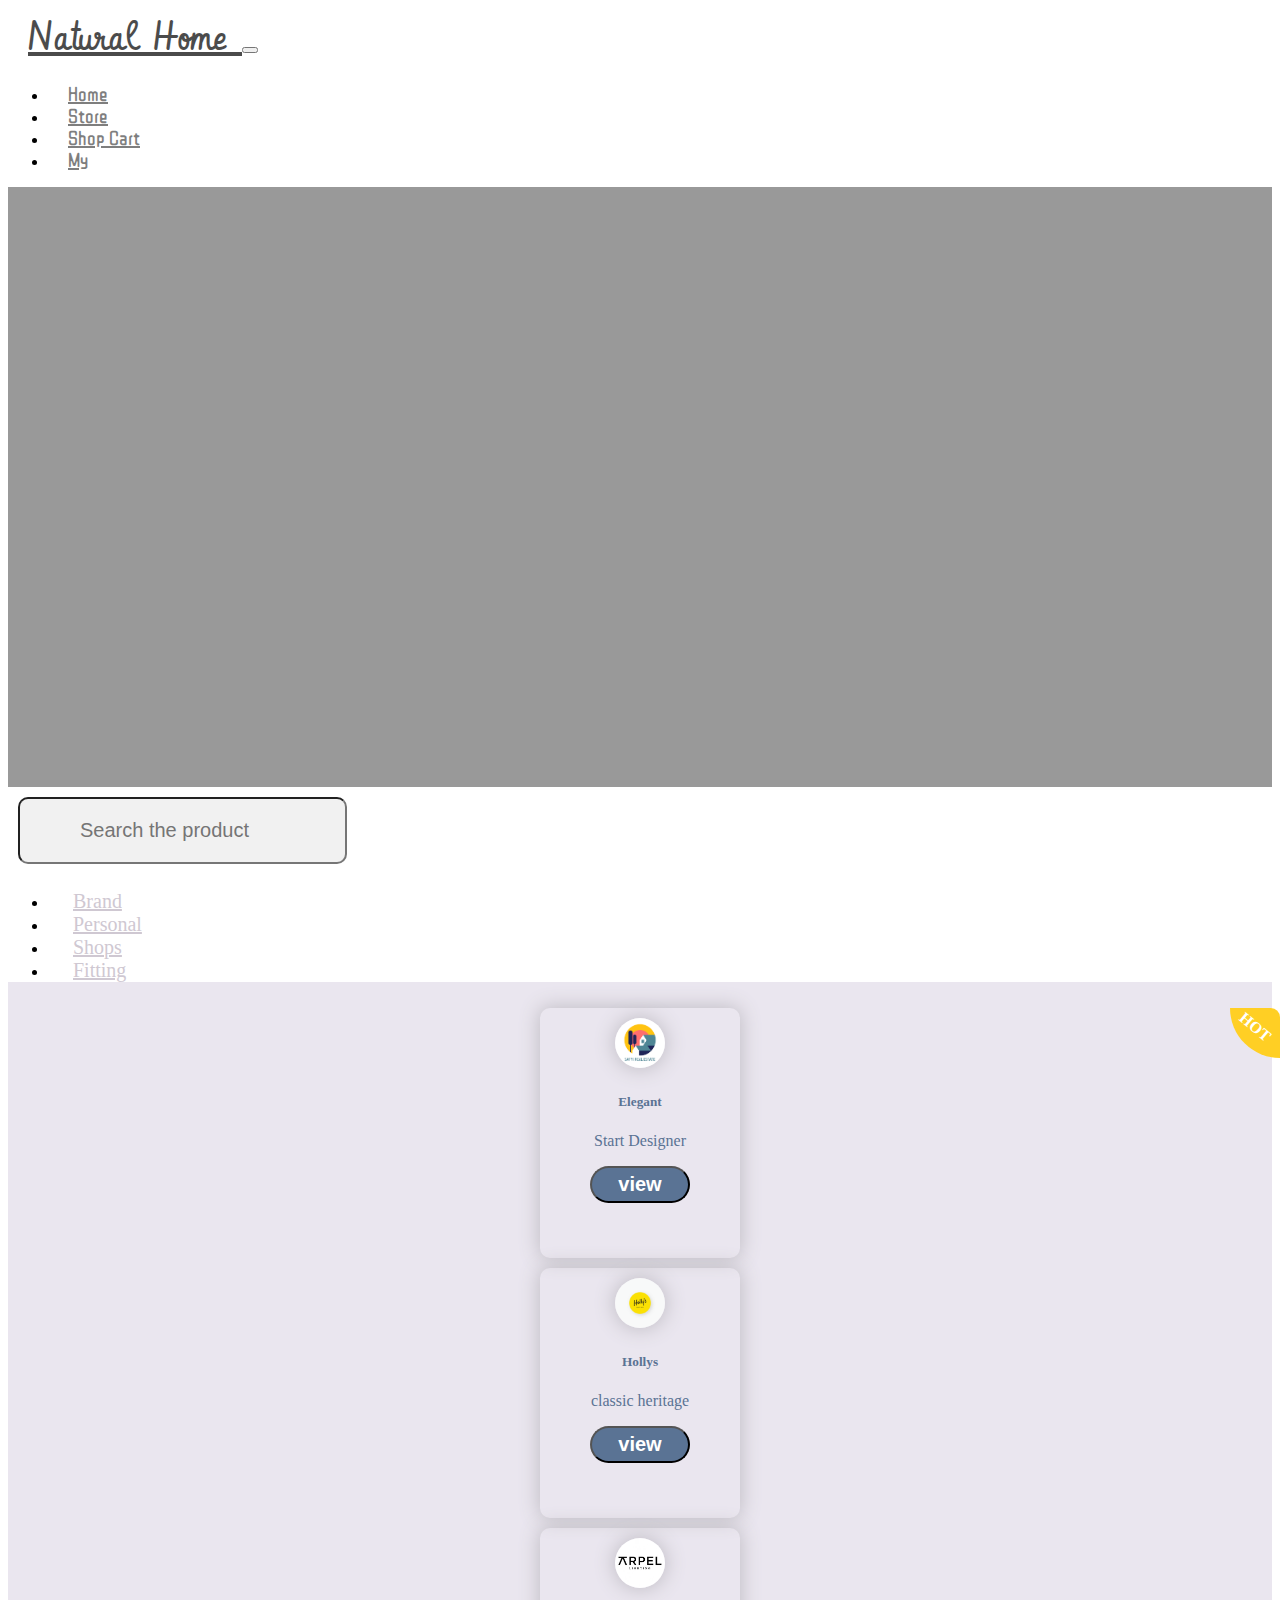
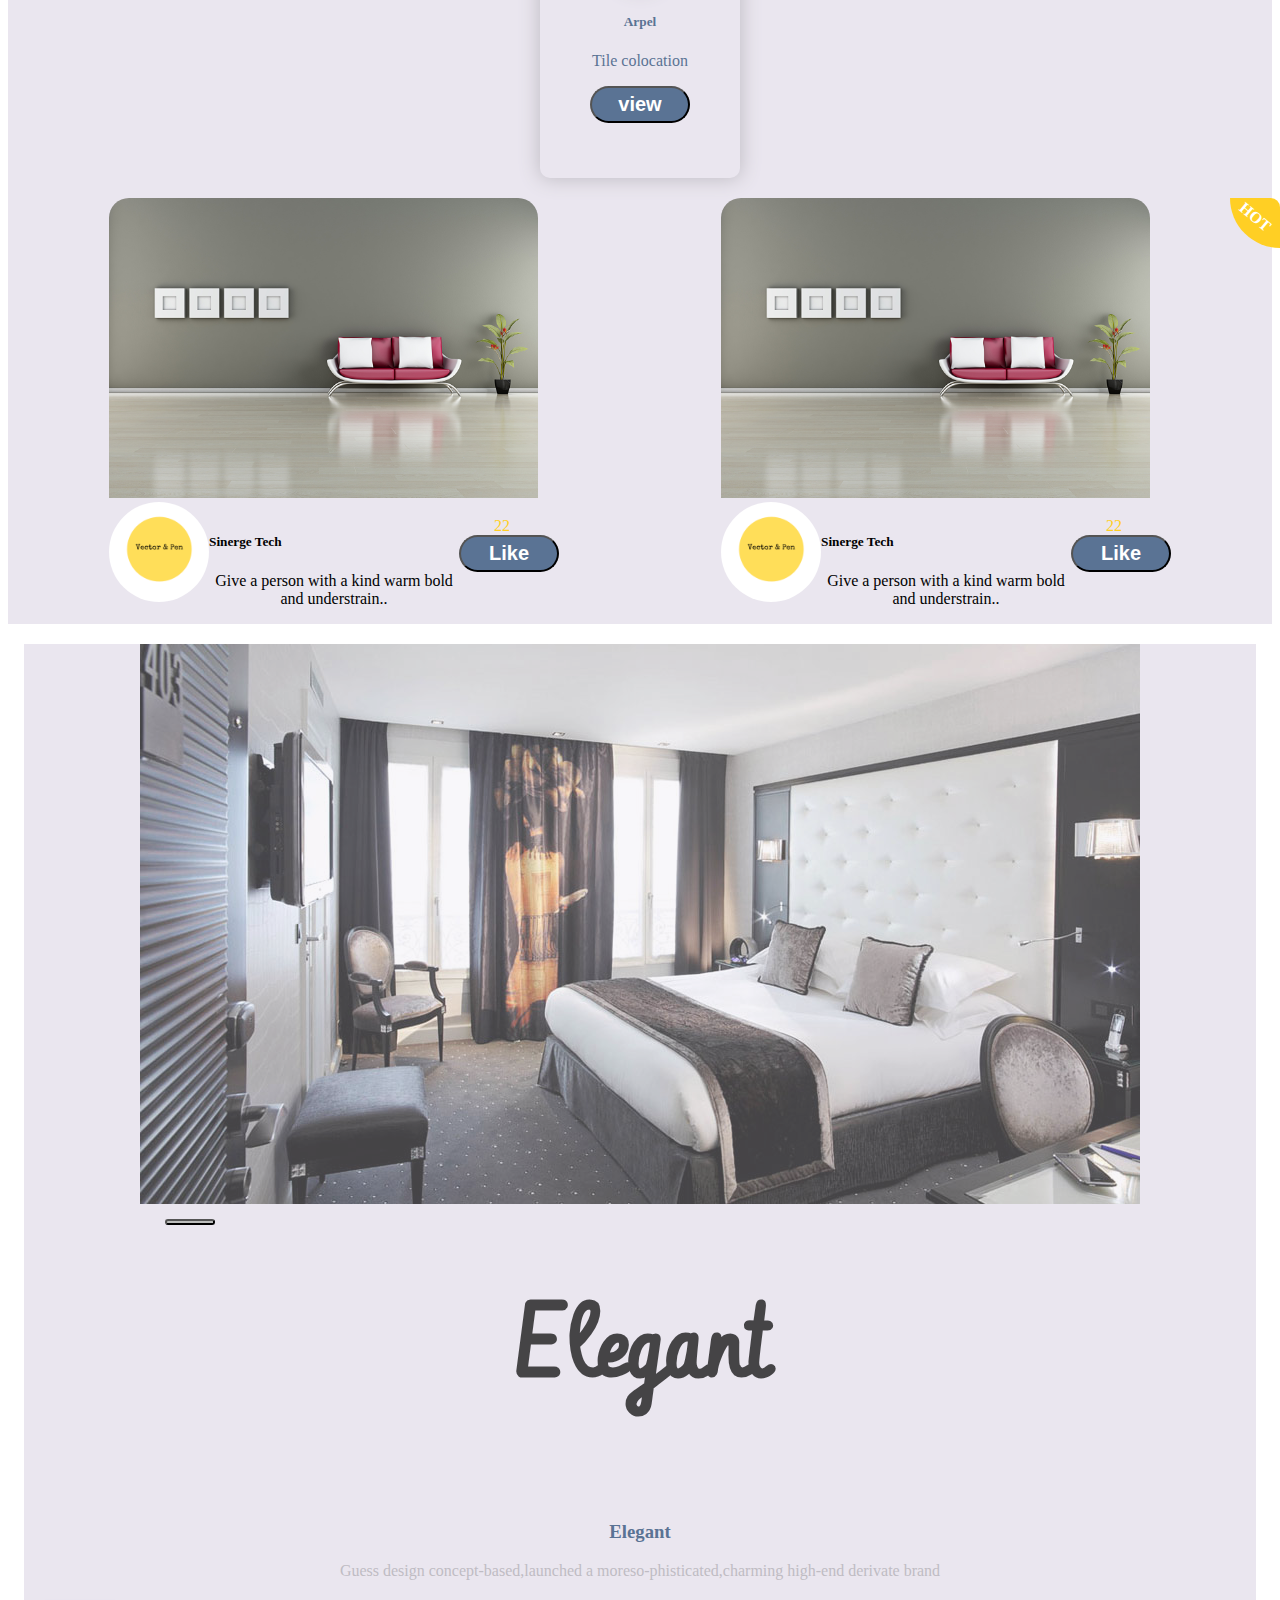
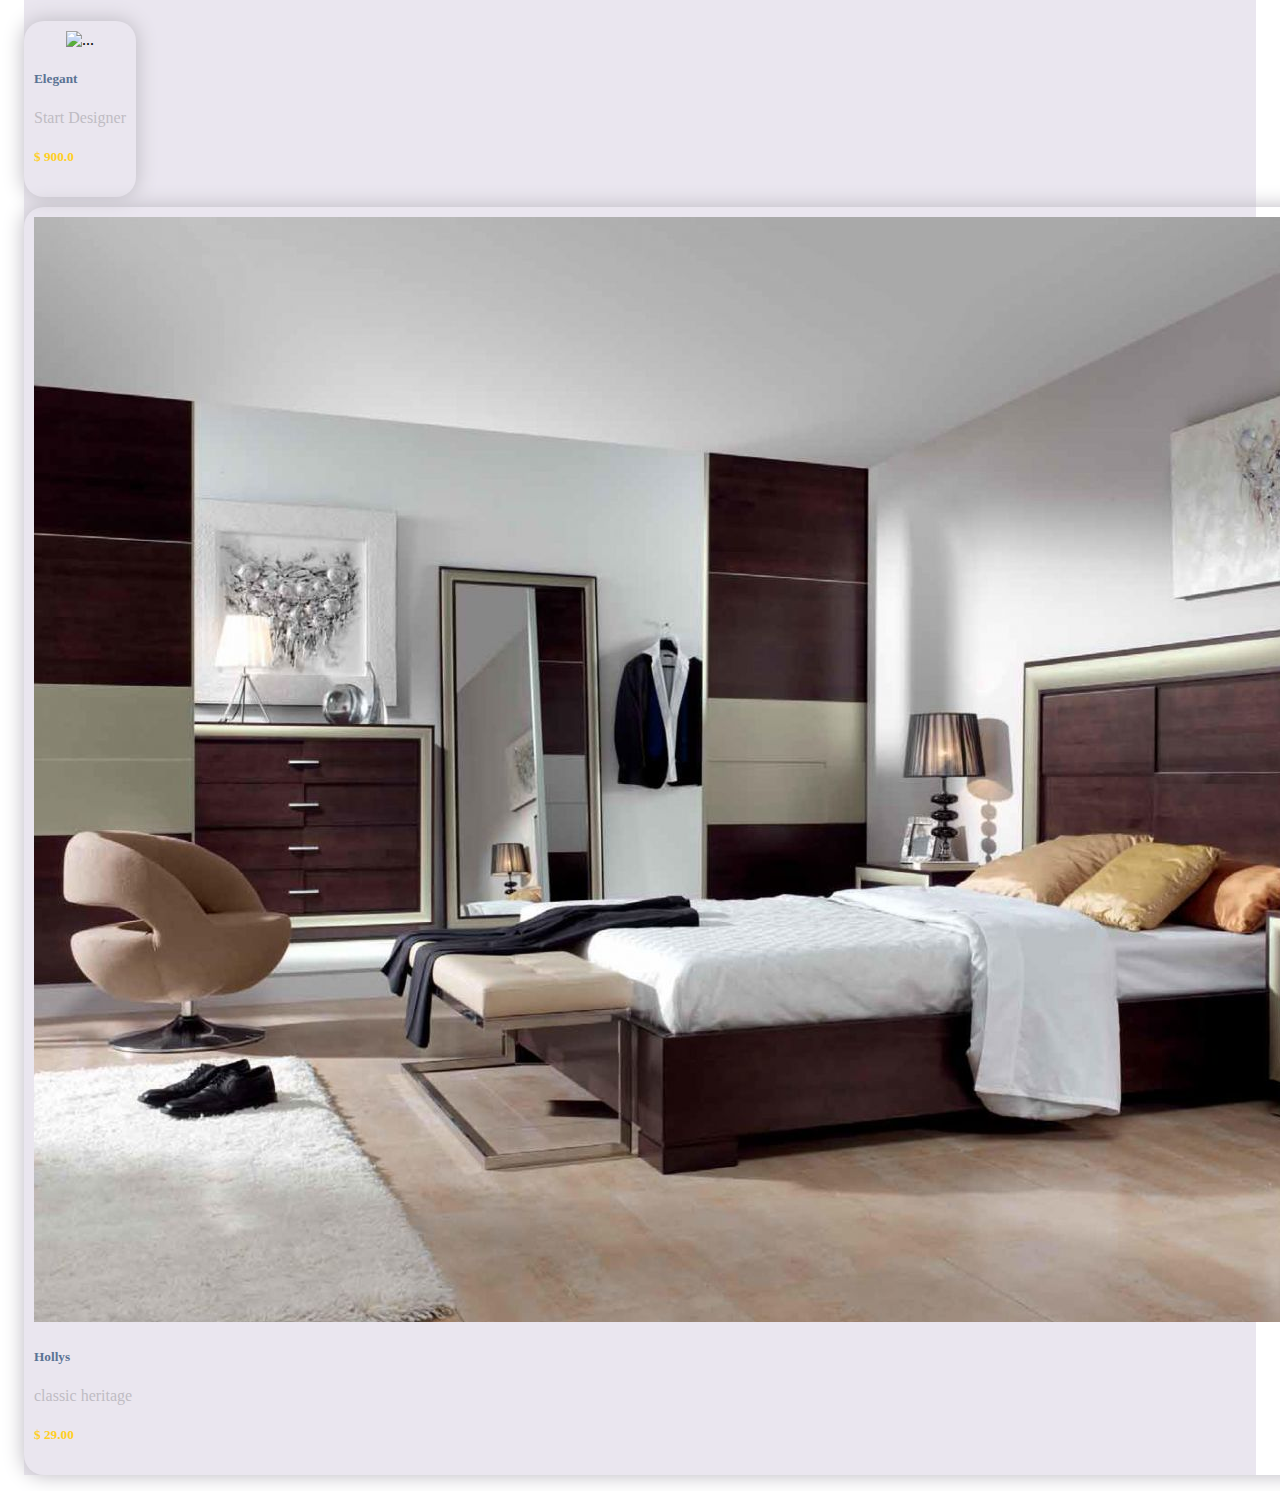
==== commit fd886851: "detalles de responsive design y conexion de paginas" ====
--- a/index.html
+++ b/index.html
@@ -16,7 +16,7 @@
     <script src="app.js"></script>
 </head>
 <body>
-    <!-- Navigation -->
+    <!---------------------------------------- Navigation ------------------------------------------------------------------------>
     <nav class="navbar navbar-expand-lg" id="mainNav">
             <div class="container">
               <a class="navbar-brand js-scroll-trigger" href="#page-top">Natural Home <i class="fas fa-couch"></i></a>
@@ -26,195 +26,190 @@
               <div class="collapse navbar-collapse" id="navbarResponsive">
                 <ul class="navbar-nav text-uppercase ml-auto">
                   <li class="nav-item">
-                    <a class="nav-link js-scroll-trigger" href="#services">Home<i class="fas fa-home"></i></a>
-                  </li>
-                  <li class="nav-item">
-                    <a class="nav-link js-scroll-trigger" href="#portfolio">Store</a>
-                  </li>
-                  <li class="nav-item">
-                    <a class="nav-link js-scroll-trigger" href="#about">Shop Cart <i class="fas fa-shopping-cart"></i></a>
-                  </li>
-                  <li class="nav-item">
-                    <a class="nav-link js-scroll-trigger" href="#team">My</a>
+                    <a class="nav-link js-scroll-trigger" href="#">Home<i class="fas fa-home"></i></a>
+                  </li>
+                  <li class="nav-item">
+                    <a class="nav-link js-scroll-trigger" href="#p">Store</a>
+                  </li>
+                  <li class="nav-item">
+                    <a class="nav-link js-scroll-trigger" href="./index2.html">Shop Cart <i class="fas fa-shopping-cart"></i></a>
+                  </li>
+                  <li class="nav-item">
+                    <a class="nav-link js-scroll-trigger" href="#">My</a>
                   </li>
                 </ul>
               </div>
             </div>
-          </nav>
-<!--------------main------------------>
+         </nav>
+<!---------------------------------------------------------------------HOME-------------------------------------------------------->
     <header class="masthead">
         <div class="container">
           <div class="intro-text">
             <div class="intro-lead-in"></div>
-            <h1></h1>
           </div>
          </div> 
       </header>
+<!---------------------------------------------------------------------- Search ------------------------------------------------------>
+      <section id="store">
+            <div class="buscador">
+                    <div class="row">
+                            <div class="col-lg-12 col-md-12 col-sm-12">
+                                    <div class="input-group mb-3" id="search">
+                                            <i class="fas fa-search search-icon"></i>
+                                            <input type="text" class="form-control" placeholder="Search the product" aria-label="Username" aria-describedby="basic-addon1">
+                                            <i class="fab fa-rocketchat search-chat"></i>
+                                    </div>
+                            </div>
+                        </div>
+                    <div class="sections">     
+                            <ul class="nav justify-content-center">
+                                    <li class="nav-item">
+                                    <a class="nav-link active" href="#">Brand</a>
+                                    </li>
+                                    <li class="nav-item">
+                                    <a class="nav-link" href="#">Personal</a>
+                                    </li>
+                                    <li class="nav-item">
+                                    <a class="nav-link" href="#">Shops</a>
+                                    </li>
+                                    <li class="nav-item">
+                                    <a class="nav-link" href="#" tabindex="-1" aria-disabled="true">Fitting</a>
+                                    </li>
+                            </ul>
+                    </div>          
+            </div>  
 
-      <section id="store">
-          <div class="buscador">
-                <div class="row">
-                        <div class="col-lg-12 col-md-12 col-sm-12">
-                             
-                                <div class="input-group mb-3" id="search">
-                                        <i class="fas fa-search search-icon"></i>
-                                        <input type="text" class="form-control" placeholder="Search the product" aria-label="Username" aria-describedby="basic-addon1">
-                                        <i class="fab fa-rocketchat search-chat"></i>
-                                </div>
-                        </div>
-                    </div>
-             <div class="sections">     
-                    <ul class="nav justify-content-center">
-                            <li class="nav-item">
-                            <a class="nav-link active" href="#">Brand</a>
-                            </li>
-                            <li class="nav-item">
-                            <a class="nav-link" href="#">Personal</a>
-                            </li>
-                            <li class="nav-item">
-                            <a class="nav-link" href="#">Shops</a>
-                            </li>
-                            <li class="nav-item">
-                            <a class="nav-link" href="#" tabindex="-1" aria-disabled="true">Fitting</a>
-                            </li>
-                        </ul>
-             </div>          
-         </div>         
             <div class="brands"> 
-                <div class="row" id="tarjetas">
-                        <div class="col-md-4 col-sm-4">
-                            <div class="card">
-                                <div class="hot">
-                                   <span><p>HOT</p></span>
-                                </div>
-                                <img src="./imagenes/313d73fa42f04a46213abc6267b4d074.png" class="card-img-top" alt="...">
-                                <div class="card-body">
-                                    <h5>Elegant</h5>
-                                    <p>Start Designer</p>
-                                    <button type="button"  data-toggle="modal" data-target="#uno" data-whatever="@mdo">view</button>
-                                </div>
-                            </div>
-                        </div>
-                        <div class="col-md-4 col-sm-4">
+                    <div class="row" id="tarjetas">
+                            <div class="col-md-4 col-sm-4">
                                 <div class="card">
-                                    <img src="./imagenes/logos-1.webp" class="card-img-top" alt="...">
+                                    <div class="hot">
+                                    <span><p>HOT</p></span>
+                                    </div>
+                                    <img src="./imagenes/313d73fa42f04a46213abc6267b4d074.png" class="card-img-top" alt="...">
                                     <div class="card-body">
-                                        <h5 class="card-title">Hollys</h5>
-                                        <p class="card-text">classic heritage</p>
-                                        <button type="button" data-toggle="modal" data-target="#uno" data-whatever="@mdo">view</button>
+                                        <h5>Elegant</h5>
+                                        <p>Start Designer</p>
+                                        <button type="button"  data-toggle="modal" data-target="#uno" data-whatever="@mdo">view</button>
                                     </div>
                                 </div>
                             </div>
                             <div class="col-md-4 col-sm-4">
                                     <div class="card">
-                                        <img src="./imagenes/118-marcas.jpg" class="card-img-top" alt="...">
+                                        <img src="./imagenes/logos-1.webp" class="card-img-top" alt="...">
                                         <div class="card-body">
-                                            <h5 class="card-title">Arpel</h5>
-                                            <p class="card-text">Tile colocation</p>
-                                            <button type="button" data-whatever="@mdo">view</button>
-                                        </div>
-                                    </div>
+                                            <h5 class="card-title">Hollys</h5>
+                                            <p class="card-text">classic heritage</p>
+                                            <button type="button" data-toggle="modal" data-target="#uno" data-whatever="@mdo">view</button>
+                                        </div>
+                                    </div>
+                                </div>
+                                <div class="col-md-4 col-sm-4">
+                                        <div class="card">
+                                            <img src="./imagenes/118-marcas.jpg" class="card-img-top" alt="...">
+                                            <div class="card-body">
+                                                <h5 class="card-title">Arpel</h5>
+                                                <p class="card-text">Tile colocation</p>
+                                                <button type="button" data-whatever="@mdo">view</button>
+                                            </div>
+                                        </div>
                                 </div>
                     </div>  
             </div> 
-            
-                <div class="sales">    
-                    <div class="col-md-6 col-xs-12  "> 
-                        <div class="card mb-3">
-                                <div class="hot">
-                                        <span><p>HOT</p></span>
-                                     </div>
-                                <img src="./imagenes/353586.jpg" class="card-img-top" alt="...">
-                                <div class="cards">
-                                   <div class="image-cards">
-                                        <img src="./imagenes/Vector & Pen.png">
-                                   </div>
-                                   <div class="text-cards">
-                                        <h5 class="card-title">Sinerge Tech</h5>
-                                        <p class="card-text">Give a person with a kind warm bold and understrain..</p>
-                                    </div> 
-                                    <div class="cards-likes">
-                                        <div>
-                                             <span>22</span> 
-                                         </div>  
-                                         <div>
-                                            <button type="button" data-toggle="modal" data-target="#uno" data-whatever="@mdo">Like</button>
-                                            </div>
-                                    </div>
-                                
-
-                                </div>   
-                            </div>
-                        </div>       
-                     <div class="col-md-6 ">   
+                
+            <div class="sales">    
+                        <div class="col-md-6 col-xs-12  "> 
                             <div class="card mb-3">
+                                    <div class="hot">
+                                                <span><p>HOT</p></span>
+                                    </div>
                                     <img src="./imagenes/353586.jpg" class="card-img-top" alt="...">
                                     <div class="cards">
-                                       <div class="image-cards">
-                                            <img src="./imagenes/Vector & Pen.png">
-                                       </div>
-                                       <div class="text-cards">
-                                            <h5 class="card-title">Sinerge Tech</h5>
-                                            <p class="card-text">Give a person with a kind warm bold and understrain..</p>
-                                        </div> 
-                                        <div class="cards-likes">
-                                            <div>
-                                                 <span>22</span> 
-                                             </div>  
-                                             <div>
-                                                <button type="button" data-toggle="modal" data-target="#uno" data-whatever="@mdo">Like</button>
+                                        <div class="image-cards">
+                                                <img src="./imagenes/Vector & Pen.png">
+                                        </div>
+                                        <div class="text-cards">
+                                                <h5 class="card-title">Sinerge Tech</h5>
+                                                <p class="card-text">Give a person with a kind warm bold and understrain..</p>
+                                            </div> 
+                                            <div class="cards-likes">
+                                                <div>
+                                                    <span>22</span> 
+                                                </div>  
+                                                <div>
+                                                    <button type="button" data-toggle="modal" data-target="#uno" data-whatever="@mdo">Like</button>
                                                 </div>
-                                        </div>
-                                    
-
-                                    </div>
-                                </div>
-                     </div>
-                 </div>                   
-</section>
+                                            </div>
+                                    </div>   
+                            </div>
+                        </div>       
+                        <div class="col-md-6 ">   
+                                <div class="card mb-3">
+                                        <img src="./imagenes/353586.jpg" class="card-img-top" alt="...">
+                                        <div class="cards">
+                                        <div class="image-cards">
+                                                    <img src="./imagenes/Vector & Pen.png">
+                                        </div>
+                                        <div class="text-cards">
+                                                    <h5 class="card-title">Sinerge Tech</h5>
+                                                    <p class="card-text">Give a person with a kind warm bold and understrain..</p>
+                                            </div> 
+                                            <div class="cards-likes">
+                                                <div>
+                                                    <span>22</span> 
+                                                </div>  
+                                                <div>
+                                                    <button type="button" data-toggle="modal" data-target="#uno" data-whatever="@mdo">Like</button>
+                                                </div>
+                                            </div>
+                                    </div>
+                                </div>
+                        </div>
+              </div>                   
+     </section>
 
 <!-- ------------------------------MODAL ---------------------------------------->
-<div class="portfolio-modal modal fade" id="uno" tabindex="-1" role="dialog" aria-hidden="true">
-        <div class="modal-dialog">
-          <div class="modal-content">
-            <div class="card mb-3">
-                    <div class="card text-white" id="img-close">
-                               <img src="./imagenes/hotel-opera-diamond-en-paris-villalba-interiorismo.jpg" class="card-img" alt="...">
-                                <div class="card-img-overlay">
-                                        <button class="btn " data-dismiss="modal" type="button"><i class="fas fa-chevron-left"></i></button>
-                                    <h1 class="card-title">Elegant</h1>
-                                </div>
-                        <div class="cards" id="text-modal">
-                                 <div class="text-cards-modal">
-                                    <h3 class="card-title">Elegant</h3>
-                                    <p class="card-text">Guess design concept-based,launched a moreso-phisticated,charming high-end derivate brand</p>
-                                 </div> 
+    <div class="portfolio-modal modal fade" id="uno" tabindex="-1" role="dialog" aria-hidden="true">
+          <div class="modal-dialog">
+             <div class="modal-content">
+                 <div class="card mb-3">
+                     <div class="card text-white" id="img-close">
+                                <img src="./imagenes/hotel-opera-diamond-en-paris-villalba-interiorismo.jpg" class="card-img" alt="...">
+                                    <div class="card-img-overlay">
+                                            <button class="btn " data-dismiss="modal" type="button"><i class="fas fa-chevron-left"></i></button>
+                                        <h1 class="card-title">Elegant</h1>
+                                    </div>
+                            <div class="cards" id="text-modal">
+                                    <div class="text-cards-modal">
+                                        <h3 class="card-title">Elegant</h3>
+                                        <p class="card-text">Guess design concept-based,launched a moreso-phisticated,charming high-end derivate brand</p>
+                                    </div> 
+                            </div>
                         </div>
-                    </div>
-             <div class="modal-styles">
-                    <div class="col-md-6 col-sm-6">
-                            <div class="card">
-                                <img src="./imagenes/colores-para-la-decoración-de-dormitorios-modernos.jpg" class="card-img-top" alt="...">
-                                <div class="card-body">
-                                    <h5>Elegant</h5>
-                                    <p>Start Designer</p>
-                                    <h5 class="card-title"><span>$ 900.0</span></h5>
-                                </div>
-                            </div>
-                        </div>
+                     <div class="modal-styles">
                         <div class="col-md-6 col-sm-6">
                                 <div class="card">
-                                    <img src="./imagenes/modelos-de-dormitorios-clasicos3.jpg" class="card-img-top" alt="...">
+                                    <img src="./imagenes/colores-para-la-decoración-de-dormitorios-modernos.jpg" class="card-img-top" alt="...">
                                     <div class="card-body">
-                                        <h5 class="card-title">Hollys</h5>
-                                        <p class="card-text">classic heritage</p>
-                                        <h5 class="card-title"><span>$ 29.00</span></h5>
-                                    </div>
-                                </div>
-                   </div>
-             </div>         
-          </div>
-        </div>
-      </div>
+                                        <h5>Elegant</h5>
+                                        <p>Start Designer</p>
+                                        <h5 class="card-title"><span>$ 900.0</span></h5>
+                                    </div>
+                                </div>
+                            </div>
+                            <div class="col-md-6 col-sm-6">
+                                    <div class="card">
+                                        <img src="./imagenes/modelos-de-dormitorios-clasicos3.jpg" class="card-img-top" alt="...">
+                                        <div class="card-body">
+                                            <h5 class="card-title">Hollys</h5>
+                                            <p class="card-text">classic heritage</p>
+                                            <h5 class="card-title"><span>$ 29.00</span></h5>
+                                        </div>
+                                    </div>
+                            </div>
+                        </div>  
+            </div>
+         </div>
+     </div>
 </body>
 </html>--- a/style.css
+++ b/style.css
@@ -1,4 +1,4 @@
-
+/* -------------------------------Estyles NAV--------------------------------- */
 #mainNav{
     margin-top: 10px;
 }
@@ -10,9 +10,7 @@
     color:black;
     opacity:0.5;
     z-index: -1;
-
-}
-
+}
 #mainNav .navbar-brand{
     font-family: 'Vibur', cursive;
     font-size: 40px;
@@ -20,7 +18,6 @@
     opacity:0.7;
     z-index: -1;
 }
-
 #mainNav a:hover{
     opacity:1;
     color: black;
@@ -29,9 +26,10 @@
 }
 #mainNav button{
 
-color:white;
-}
-
+color:black;
+}
+
+/* -------------------------------------STYLES SECTION HOME----------------------- */
 .masthead {
     text-align: center;
     color: white;
@@ -44,24 +42,8 @@
     height:600px;
     opacity:0.8;
     z-index: -1; 
-    
-  }
-  header.masthead .intro-text {
-    padding-top: 200px;
-    padding-bottom: 100px;
-  }
-  header.masthead .intro-text .intro-lead-in {
-    font-size: 22px;
-    font-style: italic;
-    line-height: 22px;
-    margin-bottom: 25px;
-    font-family: 'Droid Serif', -apple-system, BlinkMacSystemFont, 'Segoe UI', Roboto, 'Helvetica Neue', Arial, sans-serif, 'Apple Color Emoji', 'Segoe UI Emoji', 'Segoe UI Symbol', 'Noto Color Emoji';
-  }
-  header.masthead #down{
-
-    font-size: 70px;
-    color:white;
-  }
+  }
+ /* --------------------------------------SEARCH STYLES----------------------------------- */
   #search .form-control{
     margin: 10px;
     background: #f1f1f1;
@@ -70,8 +52,6 @@
     padding: 20px 0px 20px 60px;
     border-radius: 10px;
 }
-  
-
   .search-icon{
     position: absolute;
     z-index: 90;
@@ -80,39 +60,34 @@
     font-size: 31px;
     color: #c3babaf5;
 }
-
 .search-chat{
     z-index: 90;
     top: 12px;
-    /* left: 5px; */
     font-size: 38px;
     color: #c3babaf5;
     position: relative;
 }
-
-
   }
   .chat i{
       font-size: 50px;
       margin-top: 3px;
   }
-  /* .nav{
-    margin-left: 50px;
-  }  */
+  .buscador{
+    background: white
+}
+ 
+  /* ----------------------------------------------------MENU STYLES--------------------------------------------- */
   .nav{
       background: white;
       
   }
   .nav a{
     color:#CFC8D2;
-    /* margin-left: 100px;
-    font-size: 22px;
-    margin-right: 50px; */
   }
   .nav a:hover{
       border-bottom: solid 2px black;
   }
-
+/* ----------------------------------------------------STORE STYLES------------------------------------------------ */
   #tarjetas .card img{
       border-radius:100px;
       width: 200px;
@@ -139,18 +114,16 @@
     padding: 5px;
     font-weight: 700;
 }
-.buscador{
-    background: white
-}
+
 #store{
     background:#eae6ef;
 }  
   
 .sales{
-display: flex;
-flex-wrap: wrap;
-justify-content: space-around;
-}
+    display: flex;
+    flex-wrap: wrap;
+    justify-content: space-around;
+    }
 
 .brands{
     display: flex;
@@ -159,7 +132,7 @@
     margin-bottom: 15px;
     }
 
-/* ---------------------ESTILOS DE SALES----------------------------*/
+/* ------------------------------------------------------------------ESTYLE SALES---------------------------------------------------*/
 .sales {
  margin: 20px;
 }
@@ -218,6 +191,221 @@
     margin-top: 10px;
     margin-bottom: 1rem;
    transform:rotate(40deg); 
+}
+
+  #uno{
+    background: white;
+  }
+  /* ---------------------------------------------MODAL----------------------------------------------------------------- */
+ 
+  .portfolio-modal .modal-dialog {
+    margin: 1rem;
+    max-width: 100vw;
+  }
+  
+  .portfolio-modal .modal-content {
+    text-align: center;
+    background:#eae6ef;
+  }  
+  .portfolio-modal .modal-content button {
+    cursor: pointer;
+  }
+  .portfolio-modal #close-img .close-modal:hover {
+    opacity: 0.3;
+  }
+.modal-styles{
+    display: flex;
+    flex-wrap: wrap;
+    justify-content: space-between; 
+    background:#eae6ef;
+    }
+.modal-styles .card {
+    padding: 10px;
+    border-radius: 20px;
+    -webkit-box-shadow:0px 0px 20px 1px #bfbcc3;
+    height:auto;
+    margin-top: 10px;
+    }
+.modal-styles .card p{
+    text-align: initial;
+    color: #bfbcc3;
+    }   
+.modal-styles .card h5{
+    text-align: initial;
+    color:#5a7394; 
+    }   
+.modal-styles .card h5 span{
+    color:#ffcf24;
+    }
+
+#text-modal h2,p{
+    text-align: center;
+    }
+#text-modal{
+    padding: 15px;
+    }
+#text-modal h3{
+    color:#5a7394;
+    }
+#text-modal p{
+    color:#bfbcc3; 
+    }
+ #img-close img{
+    opacity:0.7;
+ } 
+ 
+ #img-close button{
+    margin-right:900px; 
+    color: white;
+    font-size:25px; 
+    opacity: 0,7;
+    border-radius:200px;
+    background: #bdbebd;
+    width:50px;
+ } 
+ #img-close h1{
+    font-family: 'Vibur', cursive;
+    font-size: 100px;
+    font: bold;
+    opacity:0.7;
+    z-index: -1;
+    margin-top: 50px;
+ } 
+/* ------------------------------------------------Page2-------------------------------- */
+.cart-body{
+    background-color: #eae6ef;
+} 
+/* --------------------------------------------------NAV OF CART PAGE-------------------------------------------------- */
+.nav-car nav{
+     display: flex;
+     flex-wrap: wrap;
+     justify-content: space-between;
+     color:#5a7394;
+     background: white;
+ }
+ .nav-car a{
+ color:#5a7394;
+ margin: 30px;
+ font-size: 20px;
+ }
+ /*---------------------------------------------- CART-BUY-SECTION---------------------------------------------------- */
+ .cart-buy{
+    display: flex;
+    flex-wrap: wrap;
+    justify-content: space-between;
+ }
+ .cart-buy .buy{
+    display: flex;
+    flex-wrap: wrap;
+    justify-content: space-between;
+    width: 500px;
+    height:200px; 
+    background: white;
+    margin: 20px;
+    padding: 15px;
+    border-radius:20px;
+    -webkit-box-shadow:0px 0px 20px 1px #bfbcc3;
+ }
+ .cart-buy .buy .buy-img{
+    width: 200px;
+    height: 170px; 
+    background :url(./imagenes/colores-para-la-decoración-de-dormitorios-modernos.jpg);
+    background-size: cover; 
+ }
+ .cart-buy .buy .buy-img2{
+    width: 200px;
+    height: 170px; 
+    background :url(./imagenes/cuarto-moderno-diseño-minimalista.jpg);
+    background-size: cover; 
+ }
+ /*---------------------------------------------- CART-BUY-SECTION TEXT---------------------------------------------------- */
+ .text-buy-cart{
+    width:240px;
+    height:60px;
+    color:#5a7394;     
+ }
+ .num-buy-cart{
+    width:250px;
+    height:30px;
+    margin-top: 80px;
+    display: flex;
+    flex-wrap: wrap;
+    justify-content: space-between;
+ }
+ .num-buy-cart .price-cart{
+     color: #ffcf24;
+     font-size: 20px;
+     padding: 5px;
+     margin-top:2px;
+ }
+ .cont-buy {
+    display: flex;
+    flex-wrap: wrap;
+    justify-content: space-between;
+ }
+ .cont-buy div {
+    height: 25px;
+    margin: 5px 15px 5px 15px;
+  
+ }
+ .cont-buy i{
+    color:#5a7394; 
+    border:solid 1px #bdbebd;
+      padding: 5px;
+ }
+ .cart-pay{
+     background: white;
+     padding-top: 10px;
+    color:#5a7394;  
+ }
+.cart-pay h3{ 
+    margin:30px;
+    justify-content: center;
+}
+ .pay-articles{
+    display: flex;
+    flex-wrap: wrap;
+    justify-content: space-between;
+    margin:30px 20px 30px 20px;
+ }
+.total-pay{
+    display: flex;
+    flex-wrap: wrap;
+    justify-content: space-between;
+    padding: 10px;
+    color:#5a7394;
+}
+/*---------------------------------------------- CART-BUY-SECTION BUTTON---------------------------------------------------- */
+.pay-pay-pay{
+    display: flex;
+    justify-content: center; 
+}
+.pay-pay-pay button{
+    border-radius: 40px;
+    width: 200px;
+    margin: 20px;
+    font-size: 20px;
+    font-weight: 600;
+    color: white;
+    background-color: #5a7394; 
+    -webkit-box-shadow:0px 0px 20px 1px #bfbcc3;
+}
+.total-num span{
+    color :#ffcf24;
+    font-size:20px; 
+}
+hr{
+    margin: 30px;
+}
+.cart-buy .buy .hot{ 
+        position:absolute;
+        right: 0;
+        height: 50px;
+        width: 50px;
+        border-radius: 0 37px 0 200px;
+        background-color:#ffcf24; 
+        color: white;
+        font-weight: bold;
 }
 
 /*------------------------------------ ESTILOS DEL MODAL DE MARCA------------------------------- */
@@ -231,14 +419,54 @@
         margin-right: 10px;
       }
       #tarjetas .card { 
-        width: 150px;
+        width: 450px;
         height: 250px;;
-   }
-   #tarjetas .card img{
+        }
+     #tarjetas .card img{
        width: 50px;
-   }
-
-   
+            }  
+            .cards .cards-likes button{
+                color: white;
+                font-size: 10px;
+                background:#5a7394; 
+                border-radius: 20px;
+                width:60px; 
+                padding: 5px;
+                font-weight: 700;
+                margin-bottom:10px;
+            } 
+            .text-cards p{            
+                font-size: 10px;
+                margin-bottom: 5px;
+            } 
+
+          .cards .image-cards img{
+              width:70px;
+          } 
+
+          .cards .cards-likes span{
+            margin-left: 20px;
+        }     
+  }
+  @media (min-width: 560px) {
+    .nav a{
+        color:#CFC8D2;
+        margin-left: 10px;
+        font-size: 15px;
+        margin-right: 10px;
+      }
+      #tarjetas .card { 
+        width: 200px;
+        height: 250px;
+        justify-content: center;
+        }
+        #tarjetas .card .button{
+            padding: 20px;
+            margin-bottom: 10px;
+        }
+     #tarjetas .card img{
+       width: 50px;
+            }   
   }
 
   @media (min-width: 768px) {
@@ -246,103 +474,5 @@
         color:#CFC8D2;
         margin-left: 25px;
         font-size: 20px;
-      }
-
-
-      
-  }
-
-  #uno{
-
-    background: white;
-  }
-
-  /* ----------------- */
-  portfolio-modal {
-    padding-right: 0px !important;
-  }
-  
-  .portfolio-modal .modal-dialog {
-    margin: 1rem;
-    max-width: 100vw;
-  }
-  
-  .portfolio-modal .modal-content {
-    text-align: center;
-    background:#eae6ef;
-  }  
-  .portfolio-modal .modal-content button {
-    cursor: pointer;
-  }
-  .portfolio-modal #close-img .close-modal:hover {
-    opacity: 0.3;
-  }
-.modal-styles{
-    display: flex;
-    flex-wrap: wrap;
-    justify-content: space-between; 
-    background:#eae6ef;
-}
-.modal-styles .card {
-padding: 10px;
-border-radius: 20px;
--webkit-box-shadow:0px 0px 20px 1px #bfbcc3;
-height:auto;
-margin-top: 10px;
-}
-
-.modal-styles .card p{
-    text-align: initial;
-    color: #bfbcc3;
-}
-.modal-styles .card h5{
-    text-align: initial;
-    color:#5a7394; 
-}
-.modal-styles .card h5 span{
-    color:#ffcf24;
-}
-
-#text-modal h2,p{
-    text-align: center;
-}
-#text-modal{
-    padding: 15px;
-}
-#text-modal h3{
-color:#5a7394;
-}
-#text-modal p{
-    color:#bfbcc3; 
-    }
- #img-close img{
-    opacity:0.7;
- } 
- 
- #img-close button{
-    margin-right:900px; 
-    color: white;
-    font-size:25px; 
-    opacity: 0,7;
-    border-radius:200px;
-    background: #bdbebd;
-    width:50px;
- } 
- #img-close h1{
-     
-    font-family: 'Vibur', cursive;
-    font-size: 100px;
-    font: bold;
-    opacity:0.7;
-    z-index: -1;
-    margin-top: 50px;
-
- } 
- #img-close .options .options2{
-    width:auto;
-    height:100px;
-    background: blue;
-    display: flex;
-   
-
- }+      }    
+  }
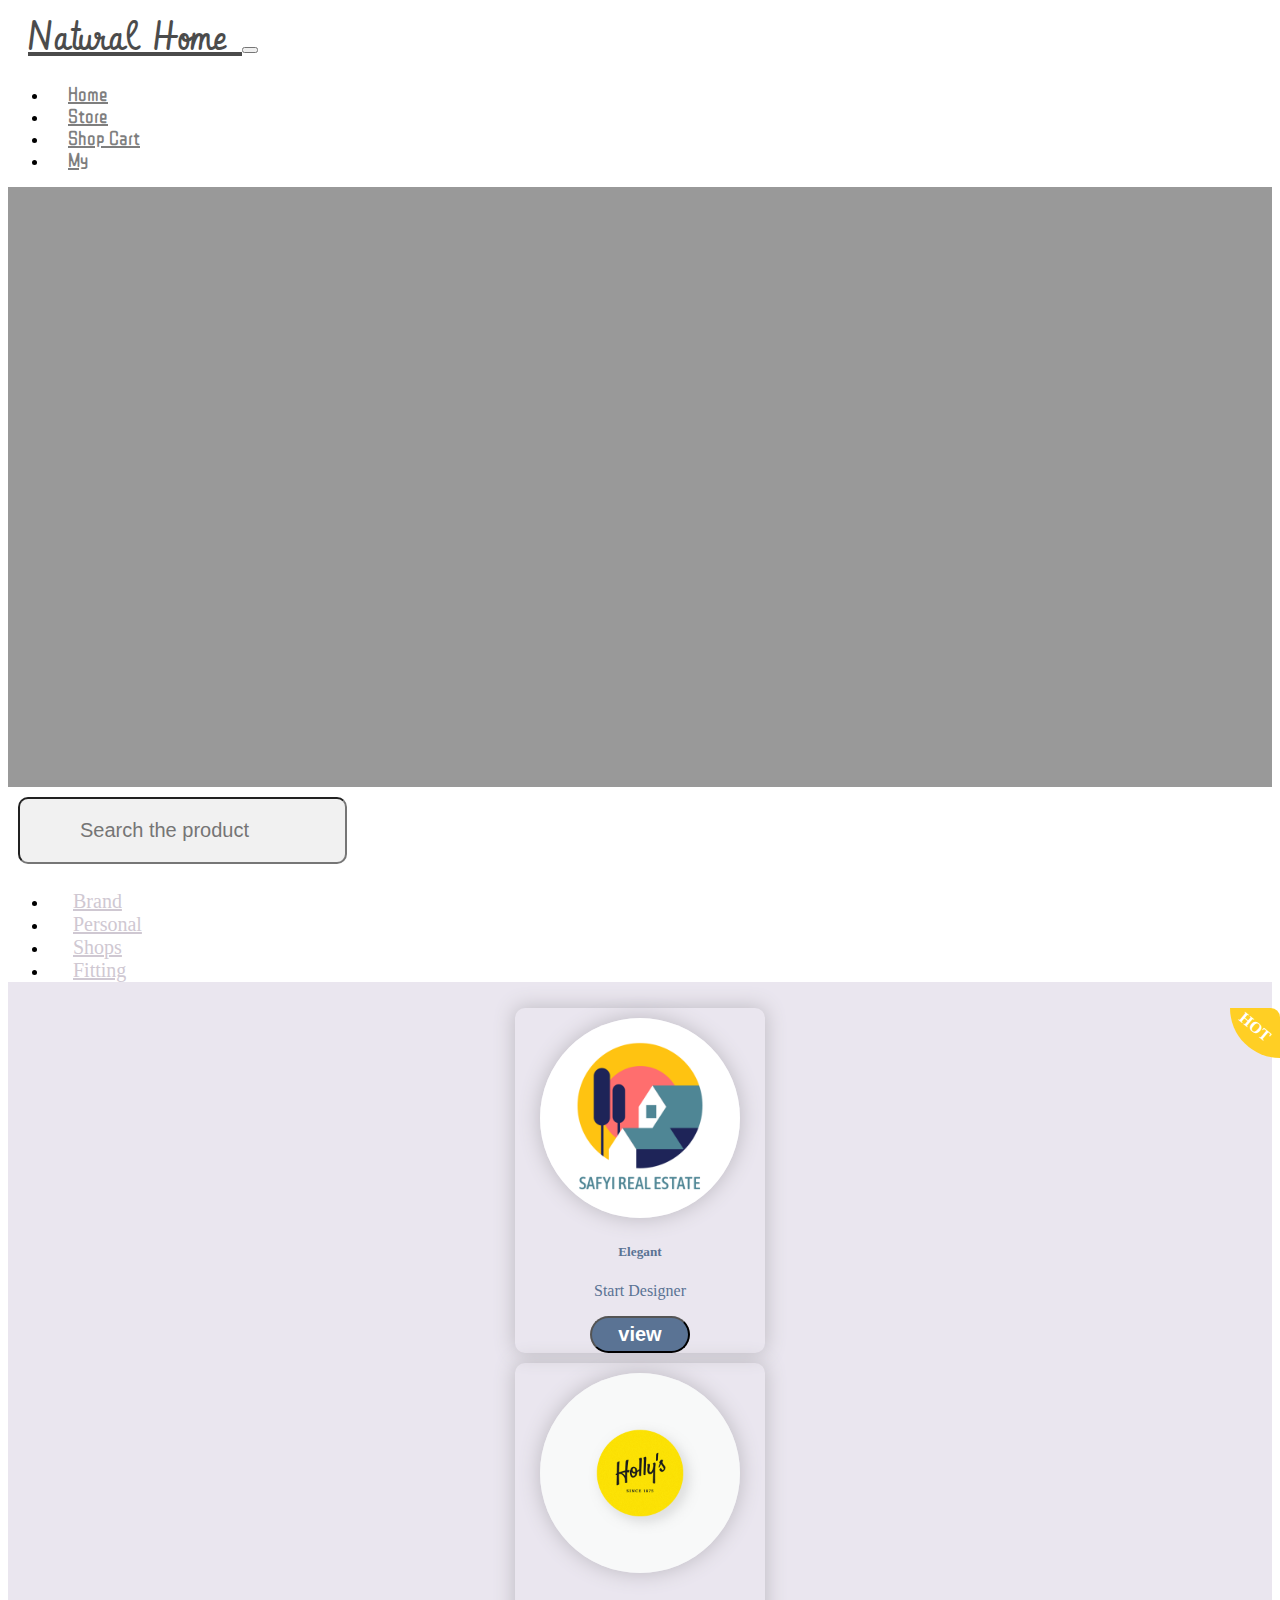
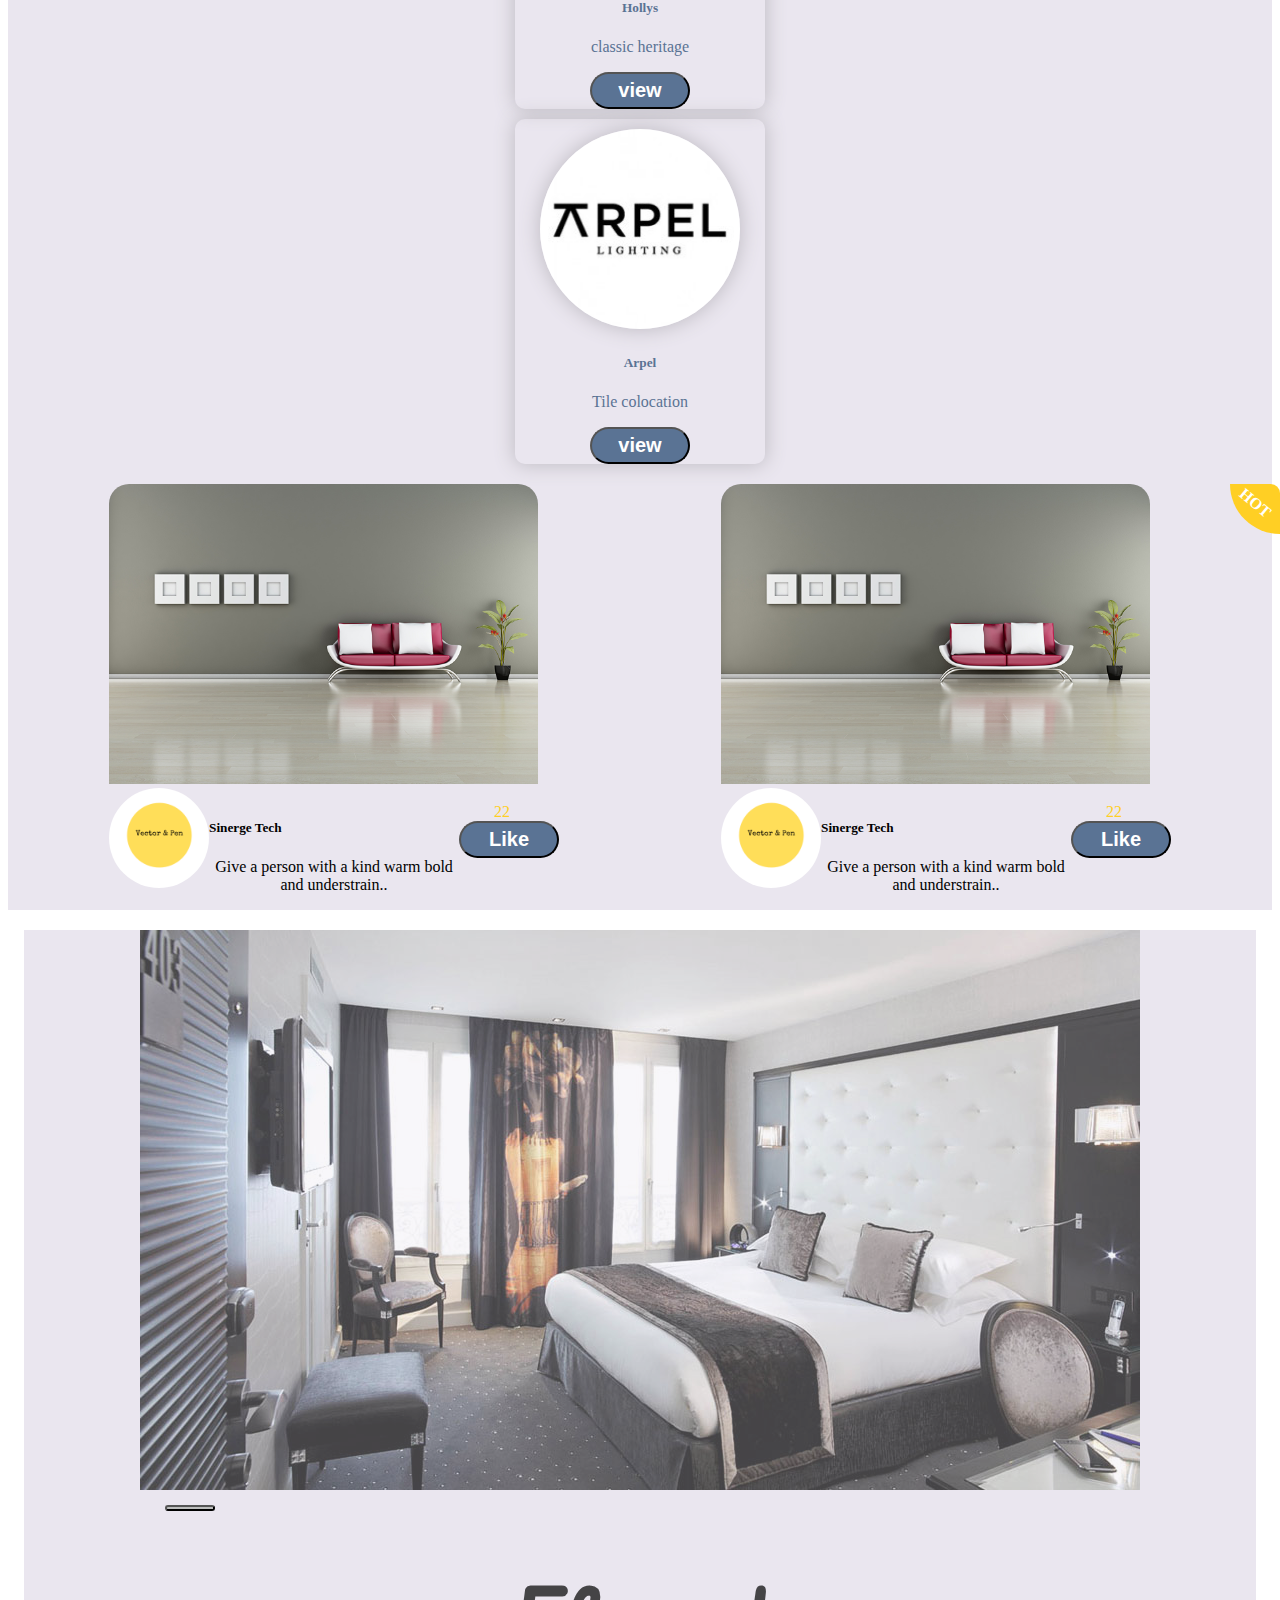
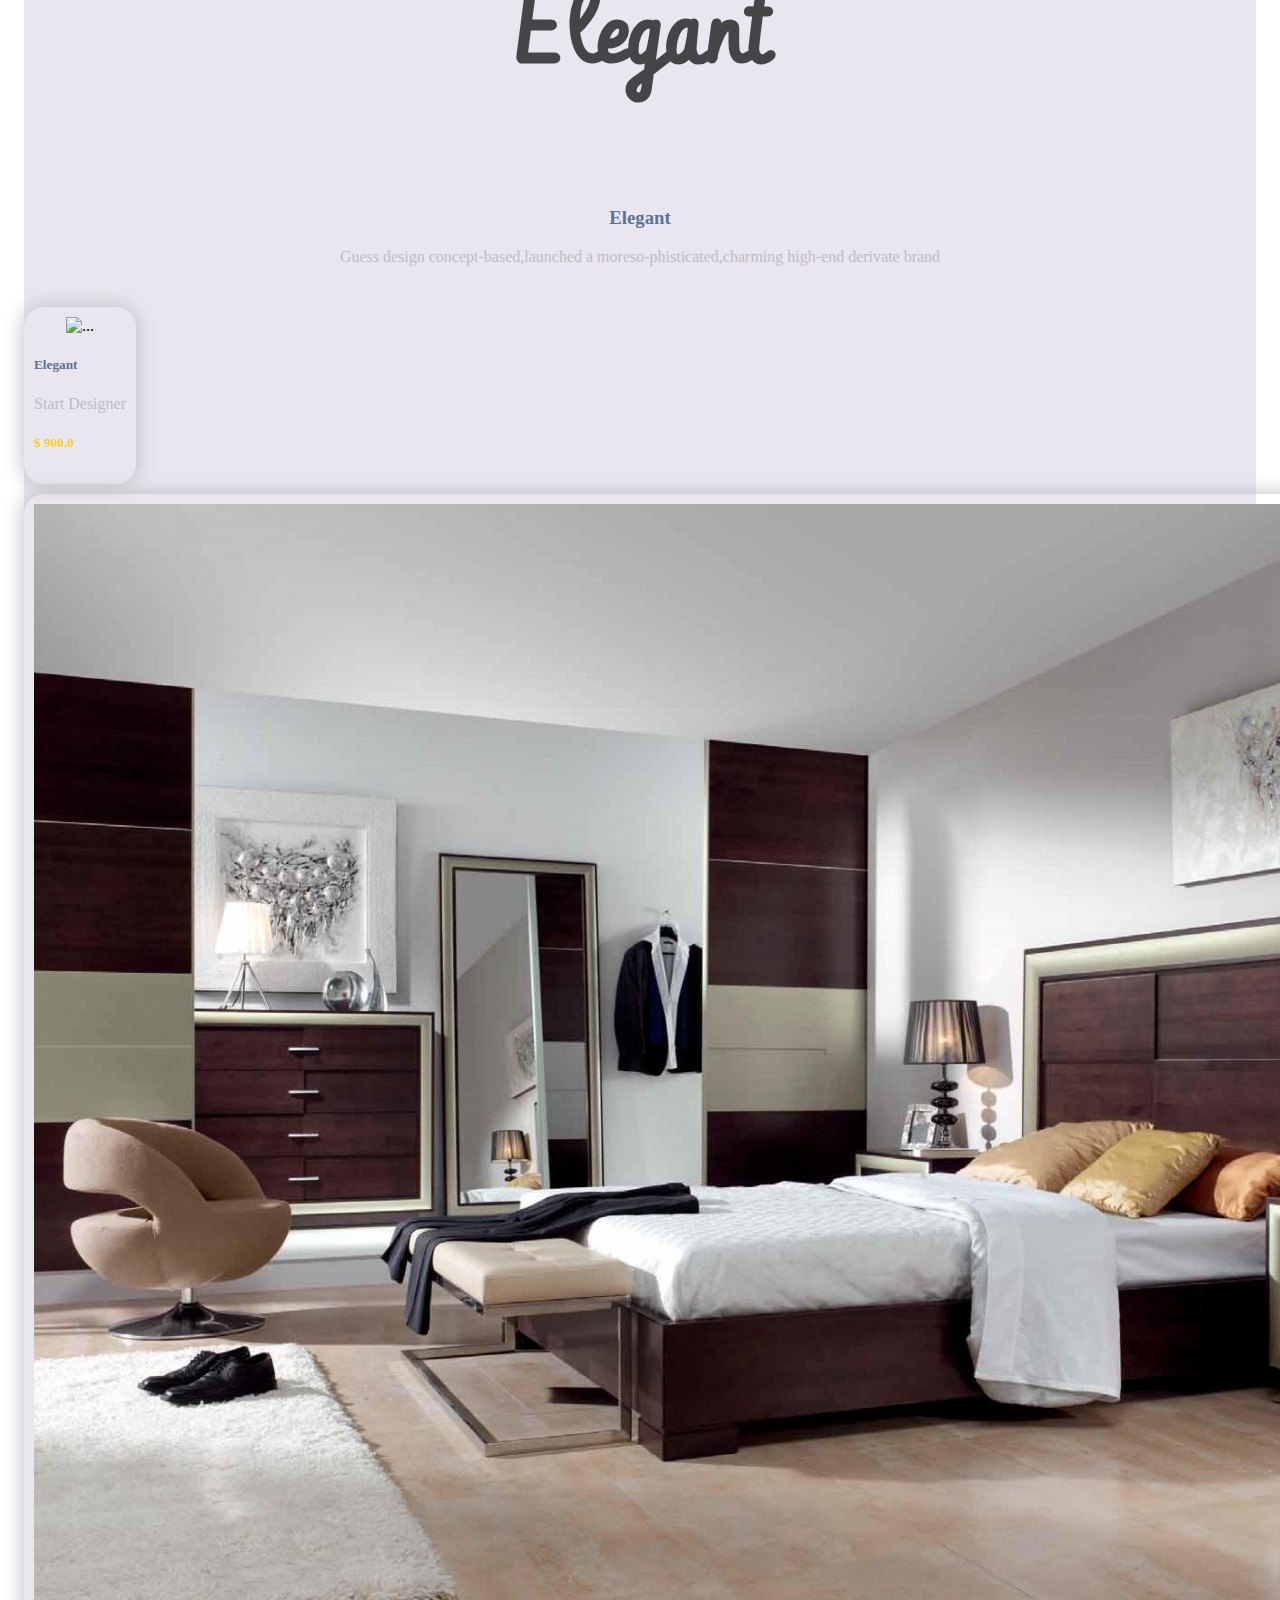
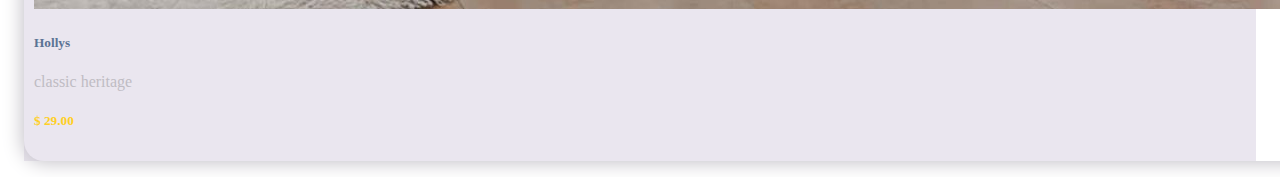
==== commit 5c32f3ff: "organixando carpetas" ====
--- a/index.html
+++ b/index.html
@@ -5,7 +5,7 @@
     <meta http-equiv="X-UA-Compatible" content="IE=edge">
     <title>Bradley</title>
     <meta name="viewport" content="width=device-width, initial-scale=1">
-    <link rel="stylesheet" type="text/css" media="screen" href="style.css" />
+    <link rel="stylesheet" type="text/css" media="screen" href="./css/style.css" />
     <link rel="stylesheet" href="https://use.fontawesome.com/releases/v5.6.3/css/all.css" integrity="sha384-UHRtZLI+pbxtHCWp1t77Bi1L4ZtiqrqD80Kn4Z8NTSRyMA2Fd33n5dQ8lWUE00s/" crossorigin="anonymous">
     <link rel="stylesheet" href="https://stackpath.bootstrapcdn.com/bootstrap/4.2.1/css/bootstrap.min.css" integrity="sha384-GJzZqFGwb1QTTN6wy59ffF1BuGJpLSa9DkKMp0DgiMDm4iYMj70gZWKYbI706tWS" crossorigin="anonymous">
     <link href="https://fonts.googleapis.com/css?family=Vibur" rel="stylesheet">
@@ -13,7 +13,7 @@
     <script src="https://code.jquery.com/jquery-3.3.1.slim.min.js" integrity="sha384-q8i/X+965DzO0rT7abK41JStQIAqVgRVzpbzo5smXKp4YfRvH+8abtTE1Pi6jizo" crossorigin="anonymous"></script>
     <script src="https://cdnjs.cloudflare.com/ajax/libs/popper.js/1.14.6/umd/popper.min.js" integrity="sha384-wHAiFfRlMFy6i5SRaxvfOCifBUQy1xHdJ/yoi7FRNXMRBu5WHdZYu1hA6ZOblgut" crossorigin="anonymous"></script>
     <script src="https://stackpath.bootstrapcdn.com/bootstrap/4.2.1/js/bootstrap.min.js" integrity="sha384-B0UglyR+jN6CkvvICOB2joaf5I4l3gm9GU6Hc1og6Ls7i6U/mkkaduKaBhlAXv9k" crossorigin="anonymous"></script>
-    <script src="app.js"></script>
+    <script src="./js/app.js"></script>
 </head>
 <body>
     <!---------------------------------------- Navigation ------------------------------------------------------------------------>
@@ -168,7 +168,7 @@
               </div>                   
      </section>
 
-<!-- ------------------------------MODAL ---------------------------------------->
+<!-- ----------------------------------------------------------------MODAL ---------------------------------------->
     <div class="portfolio-modal modal fade" id="uno" tabindex="-1" role="dialog" aria-hidden="true">
           <div class="modal-dialog">
              <div class="modal-content">
--- a/css/style.css
+++ b/css/style.css
@@ -0,0 +1,545 @@
+/* -------------------------------Estyles NAV--------------------------------- */
+#mainNav{
+    margin-top: 10px;
+}
+#mainNav a {
+    font-family: 'Vibur', cursive;
+    font-family: 'ZCOOL QingKe HuangYou', cursive;
+    font-size:20px; 
+    margin-left: 20px;
+    color:black;
+    opacity:0.5;
+    z-index: -1;
+}
+#mainNav .navbar-brand{
+    font-family: 'Vibur', cursive;
+    font-size: 40px;
+    font: bold;
+    opacity:0.7;
+    z-index: -1;
+}
+#mainNav a:hover{
+    opacity:1;
+    color: black;
+    text-decoration: underline;
+    font-size:21px;
+}
+#mainNav button{
+
+color:black;
+}
+
+/* -------------------------------------STYLES SECTION HOME----------------------- */
+.masthead {
+    text-align: center;
+    color: white;
+    background-image: url("../imagenes/Decoración-de-dormitorio-moderno-Pavel-Vetrov.jpg");
+    background-repeat: no-repeat;
+    background-attachment: scroll;
+    background-position: center center;
+    background-size: cover;
+    background-color: rgba(0,0,0,0.5);
+    height:600px;
+    opacity:0.8;
+    z-index: -1; 
+  }
+ /* --------------------------------------SEARCH STYLES----------------------------------- */
+  #search .form-control{
+    margin: 10px;
+    background: #f1f1f1;
+    font-size: 20px;
+    color: #4F6C81;
+    padding: 20px 0px 20px 60px;
+    border-radius: 10px;
+}
+  .search-icon{
+    position: absolute;
+    z-index: 90;
+    top: 17px;
+    left: 20px;
+    font-size: 31px;
+    color: #c3babaf5;
+}
+.search-chat{
+    z-index: 90;
+    top: 12px;
+    font-size: 38px;
+    color: #c3babaf5;
+    position: relative;
+}
+  }
+  .chat i{
+      font-size: 50px;
+      margin-top: 3px;
+  }
+  .buscador{
+    background: white
+}
+ 
+  /* ----------------------------------------------------MENU STYLES--------------------------------------------- */
+  .nav{
+      background: white;
+      
+  }
+  .nav a{
+    color:#CFC8D2;
+  }
+  .nav a:hover{
+      border-bottom: solid 2px black;
+  }
+/* ----------------------------------------------------STORE STYLES------------------------------------------------ */
+  #tarjetas .card img{
+      border-radius:100px;
+      width: 200px;
+      margin: auto;
+      margin-top: 10px; 
+      -webkit-box-shadow:0px 0px 20px 1px #bfbcc3;
+     
+  }
+  #tarjetas .card {
+    width: 250px;
+    margin: auto;
+    margin-top: 10px; 
+    border-radius: 10px; 
+    text-align: center;
+    color: #5a7394;
+    -webkit-box-shadow:0px 0px 20px 1px #bfbcc3;
+}
+#tarjetas .card button{
+    color: white;
+    font-size: 20px;
+    background:#5a7394;  
+    border-radius: 20px;
+    width:100px; 
+    padding: 5px;
+    font-weight: 700;
+}
+
+#store{
+    background:#eae6ef;
+}  
+  
+.sales{
+    display: flex;
+    flex-wrap: wrap;
+    justify-content: space-around;
+    }
+
+.brands{
+    display: flex;
+    flex-wrap: wrap;
+    justify-content: space-around;
+    margin-bottom: 15px;
+    }
+
+/* ------------------------------------------------------------------ESTYLE SALES---------------------------------------------------*/
+.sales {
+ margin: 20px;
+}
+.sales .card {
+    border-radius: 20px;
+}
+.sales .card .card-img-top{
+    border-top-left-radius: 20px;
+    border-top-right-radius: 20px;
+    height: 300px;
+}
+.cards .image-cards img{
+    width: 100px;
+    border-radius: 100px;
+}
+.cards .text-cards{
+    justify-content: left;
+    width:250px;
+    margin-top:10px;
+}
+.cards .cards-likes{
+    flex-direction:column;
+    margin-top:15px;
+    color:#ffcf24;
+}
+.cards .cards-likes span{
+    margin-left: 35px;
+}
+.cards .cards-likes button{
+    color: white;
+    font-size: 20px;
+    background:#5a7394; 
+    border-radius: 20px;
+    width:100px; 
+    padding: 5px;
+    font-weight: 700;
+}
+.cards{
+    display: flex;
+    flex-wrap: wrap;
+    justify-content: space-around; 
+
+}
+.hot span{   
+    position: absolute;
+    right: 0;
+    height: 50px;
+    width: 50px;
+    border-radius: 0 37px 0 200px;
+    background-color:#ffcf24; 
+    color: white;
+    font-weight: bold;
+     
+}
+.hot span p{   
+    margin-top: 10px;
+    margin-bottom: 1rem;
+   transform:rotate(40deg); 
+}
+
+  #uno{
+    background: white;
+  }
+  /* ---------------------------------------------MODAL----------------------------------------------------------------- */
+ 
+  .portfolio-modal .modal-dialog {
+    margin: 1rem;
+    max-width: 100vw;
+  }
+  
+  .portfolio-modal .modal-content {
+    text-align: center;
+    background:#eae6ef;
+  }  
+  .portfolio-modal .modal-content button {
+    cursor: pointer;
+  }
+  .portfolio-modal #close-img .close-modal:hover {
+    opacity: 0.3;
+  }
+.modal-styles{
+    display: flex;
+    flex-wrap: wrap;
+    justify-content: space-between; 
+    background:#eae6ef;
+    }
+.modal-styles .card {
+    padding: 10px;
+    border-radius: 20px;
+    -webkit-box-shadow:0px 0px 20px 1px #bfbcc3;
+    height:auto;
+    margin-top: 10px;
+    }
+.modal-styles .card p{
+    text-align: initial;
+    color: #bfbcc3;
+    }   
+.modal-styles .card h5{
+    text-align: initial;
+    color:#5a7394; 
+    }   
+.modal-styles .card h5 span{
+    color:#ffcf24;
+    }
+
+#text-modal h2,p{
+    text-align: center;
+    }
+#text-modal{
+    padding: 15px;
+    }
+#text-modal h3{
+    color:#5a7394;
+    }
+#text-modal p{
+    color:#bfbcc3; 
+    }
+ #img-close img{
+    opacity:0.7;
+ } 
+ 
+ #img-close button{
+    margin-right:900px; 
+    color: white;
+    font-size:25px; 
+    opacity: 0,7;
+    border-radius:200px;
+    background: #bdbebd;
+    width:50px;
+ } 
+ #img-close h1{
+    font-family: 'Vibur', cursive;
+    font-size: 100px;
+    font: bold;
+    opacity:0.7;
+    z-index: -1;
+    margin-top: 50px;
+ } 
+/* ------------------------------------------------Page2-------------------------------- */
+.cart-body{
+    background-color: #eae6ef;
+} 
+/* --------------------------------------------------NAV OF CART PAGE-------------------------------------------------- */
+.nav-car nav{
+     display: flex;
+     flex-wrap: wrap;
+     justify-content: space-between;
+     color:#5a7394;
+     background: white;
+ }
+ .nav-car a{
+ color:#5a7394;
+ margin: 30px;
+ font-size: 20px;
+ }
+ /*---------------------------------------------- CART-BUY-SECTION---------------------------------------------------- */
+ .cart-buy{
+    display: flex;
+    flex-wrap: wrap;
+    justify-content: space-between;
+ }
+ .cart-buy .buy{
+    display: flex;
+    flex-wrap: wrap;
+    justify-content: space-between;
+    width: 500px;
+    height:200px; 
+    background: white;
+    margin: 20px;
+    padding: 15px;
+    border-radius:20px;
+    -webkit-box-shadow:0px 0px 20px 1px #bfbcc3;
+ }
+ .cart-buy .buy .buy-img{
+    width: 200px;
+    height: 170px; 
+    background :url(../imagenes/colores-para-la-decoración-de-dormitorios-modernos.jpg);
+    background-size: cover; 
+ }
+ .cart-buy .buy .buy-img2{
+    width: 200px;
+    height: 170px; 
+    background :url(../imagenes/cuarto-moderno-diseño-minimalista.jpg);
+    background-size: cover; 
+ }
+ /*---------------------------------------------- CART-BUY-SECTION TEXT---------------------------------------------------- */
+ .text-buy-cart{
+    width:240px;
+    height:60px;
+    color:#5a7394;     
+ }
+ .num-buy-cart{
+    width:250px;
+    height:30px;
+    margin-top: 80px;
+    display: flex;
+    flex-wrap: wrap;
+    justify-content: space-between;
+ }
+ .num-buy-cart .price-cart{
+     color: #ffcf24;
+     font-size: 20px;
+     padding: 5px;
+     margin-top:2px;
+ }
+ .cont-buy {
+    display: flex;
+    flex-wrap: wrap;
+    justify-content: space-between;
+ }
+ .cont-buy div {
+    height: 25px;
+    margin: 5px 15px 5px 15px;
+  
+ }
+ .cont-buy i{
+    color:#5a7394; 
+    border:solid 1px #bdbebd;
+      padding: 5px;
+ }
+ .cart-pay{
+     background: white;
+     padding-top: 10px;
+    color:#5a7394;  
+ }
+.cart-pay h3{ 
+    margin:30px;
+    justify-content: center;
+}
+ .pay-articles{
+    display: flex;
+    flex-wrap: wrap;
+    justify-content: space-between;
+    margin:30px 20px 30px 20px;
+ }
+.total-pay{
+    display: flex;
+    flex-wrap: wrap;
+    justify-content: space-between;
+    padding: 10px;
+    color:#5a7394;
+}
+/*---------------------------------------------- CART-BUY-SECTION BUTTON---------------------------------------------------- */
+.pay-pay-pay{
+    display: flex;
+    justify-content: center; 
+}
+.pay-pay-pay button{
+    border-radius: 40px;
+    width: 200px;
+    margin: 20px;
+    font-size: 20px;
+    font-weight: 600;
+    color: white;
+    background-color: #5a7394; 
+    -webkit-box-shadow:0px 0px 20px 1px #bfbcc3;
+}
+.total-num span{
+    color :#ffcf24;
+    font-size:20px; 
+}
+hr{
+    margin: 30px;
+}
+.cart-buy .buy .hot{ 
+        position:absolute;
+        right: 0;
+        height: 50px;
+        width: 50px;
+        border-radius: 0 37px 0 200px;
+        background-color:#ffcf24; 
+        color: white;
+        font-weight: bold;
+}
+
+
+
+/* -----------------------------------------MEDIA QUERYS DISEÑO-RESPONSIVO------------------------------ */
+@media (max-width: 448px) {
+    #tarjetas .card { 
+        width: 430px;
+        height: 250px;;
+        }
+    .cart-buy .buy .buy-img {
+        width: 122px;
+        height: 170px;
+        background: url(./imagenes/colores-para-la-decoración-de-dormitorios-modernos.jpg);
+        background-size: cover;
+    }
+    
+    .num-buy-cart {
+        width: 227px;
+        height: 30px;
+        margin-top: 80px;
+        display: flex;
+        flex-wrap: wrap;
+        justify-content: space-between;
+    }
+    .cart-buy .buy .buy-img2{
+        width: 122px;
+        height: 170px; 
+        background :url(./imagenes/cuarto-moderno-diseño-minimalista.jpg);
+        background-size: cover; 
+     }
+     .cart-buy .buy {
+        display: flex;
+        flex-wrap: wrap;
+        justify-content: space-between;
+        width: 500px;
+        height: 200px;
+        background: white;
+        margin: 20px;
+        padding: 10px;
+        border-radius: 20px;
+        -webkit-box
+
+  } 
+} 
+@media (max-width: 520px) {
+    #tarjetas .card { 
+        width: 200px;
+        height: 250px;;
+        }
+    .cart-buy .buy .buy-img {
+       width: 122px;
+       height: 170px;
+       background: url(./imagenes/colores-para-la-decoración-de-dormitorios-modernos.jpg);
+       background-size: cover;
+   }
+   
+   .num-buy-cart {
+       width: 227px;
+       height: 30px;
+       margin-top: 80px;
+       display: flex;
+       flex-wrap: wrap;
+       justify-content: space-between;
+   }
+   .cart-buy .buy .buy-img2{
+       width: 122px;
+       height: 170px; 
+       background :url(./imagenes/cuarto-moderno-diseño-minimalista.jpg);
+       background-size: cover; 
+    }
+    .cart-buy .buy {
+       display: flex;
+       flex-wrap: wrap;
+       justify-content: space-between;
+       width: 500px;
+       height: 200px;
+       background: white;
+       margin: 20px;
+       padding: 10px;
+       border-radius: 20px;
+       -webkit-box
+ } 
+}
+@media (max-width: 768px) {
+    .nav a{
+        color:#CFC8D2;
+        margin-left: 10px;
+        font-size: 15px;
+        margin-right: 10px;
+      }
+      #tarjetas .card { 
+        width: 430px;
+        height: 250px;;
+        }
+     #tarjetas .card img{
+       width: 50px;
+            }  
+     .cards .cards-likes button{
+                color: white;
+                font-size: 10px;
+                background:#5a7394; 
+                border-radius: 20px;
+                width:60px; 
+                padding: 5px;
+                font-weight: 700;
+                margin-bottom:10px;
+            } 
+            .text-cards p{            
+                font-size: 10px;
+                margin-bottom: 5px;
+            } 
+
+          .cards .image-cards img{
+              width:70px;
+          } 
+
+          .cards .cards-likes span{
+            margin-left: 20px;
+        }  
+        .text-buy-cart{
+        width:180px;
+            height:60px;
+            color:#5a7394;     
+      }    
+  }
+  @media (min-width: 500px) {
+    .nav a{
+        color:#CFC8D2;
+        margin-left: 25px;
+          font-size: 20px;
+      }  
+      
+  }
+
+   
+  